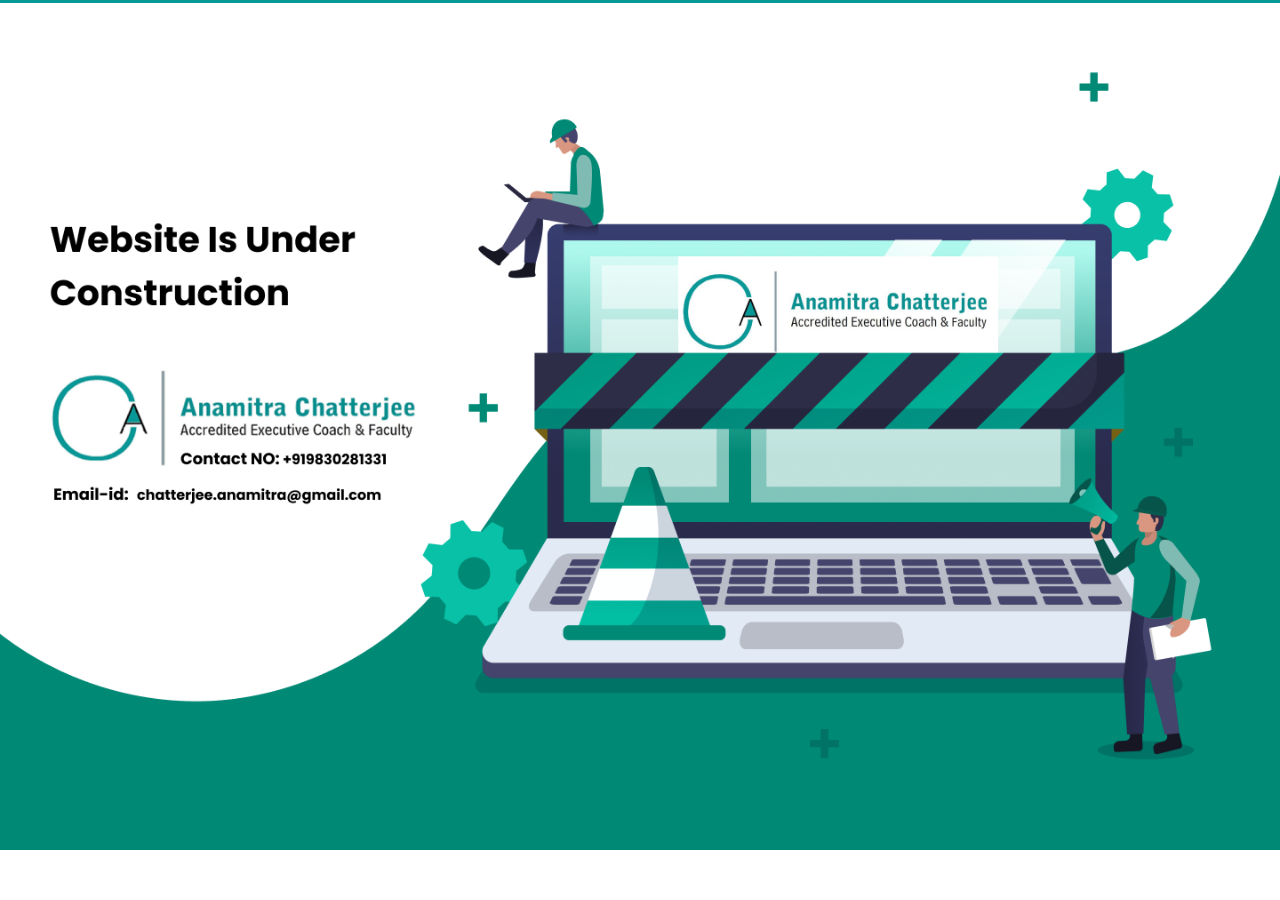
==== index.html @ a40bab2d "added changes" ====
<!DOCTYPE html>
<html>
<head>
<title>Anamitra Chatterjee</title>
<!-- CSS only -->
<link href="https://cdn.jsdelivr.net/npm/bootstrap@5.1.3/dist/css/bootstrap.min.css" rel="stylesheet" integrity="sha384-1BmE4kWBq78iYhFldvKuhfTAU6auU8tT94WrHftjDbrCEXSU1oBoqyl2QvZ6jIW3" crossorigin="anonymous">
</head>
<body class="d-flex h-100 text-center text-white bg-dark">
<style>
body {
    border-top: solid 3px #049997;
	padding: 0;
    margin: 0 auto;
    width: 100%;
}
 img {
    padding: 0;
    margin: 0;
    width: 100%;
 }
 h2 {
   color: #049997;
   text-align: center;
   margin: 20% auto;
   font-family: ui-sans-serif;
 }
</style>
<img src="./assets/images/work_in_progress.png" title="Welcome to Anamitra Chatterjee [DOT] com" alt="AC" />

<!-- JavaScript Bundle with Popper -->
<script src="https://cdn.jsdelivr.net/npm/bootstrap@5.1.3/dist/js/bootstrap.bundle.min.js" integrity="sha384-ka7Sk0Gln4gmtz2MlQnikT1wXgYsOg+OMhuP+IlRH9sENBO0LRn5q+8nbTov4+1p" crossorigin="anonymous"></script>
</body>
</html>
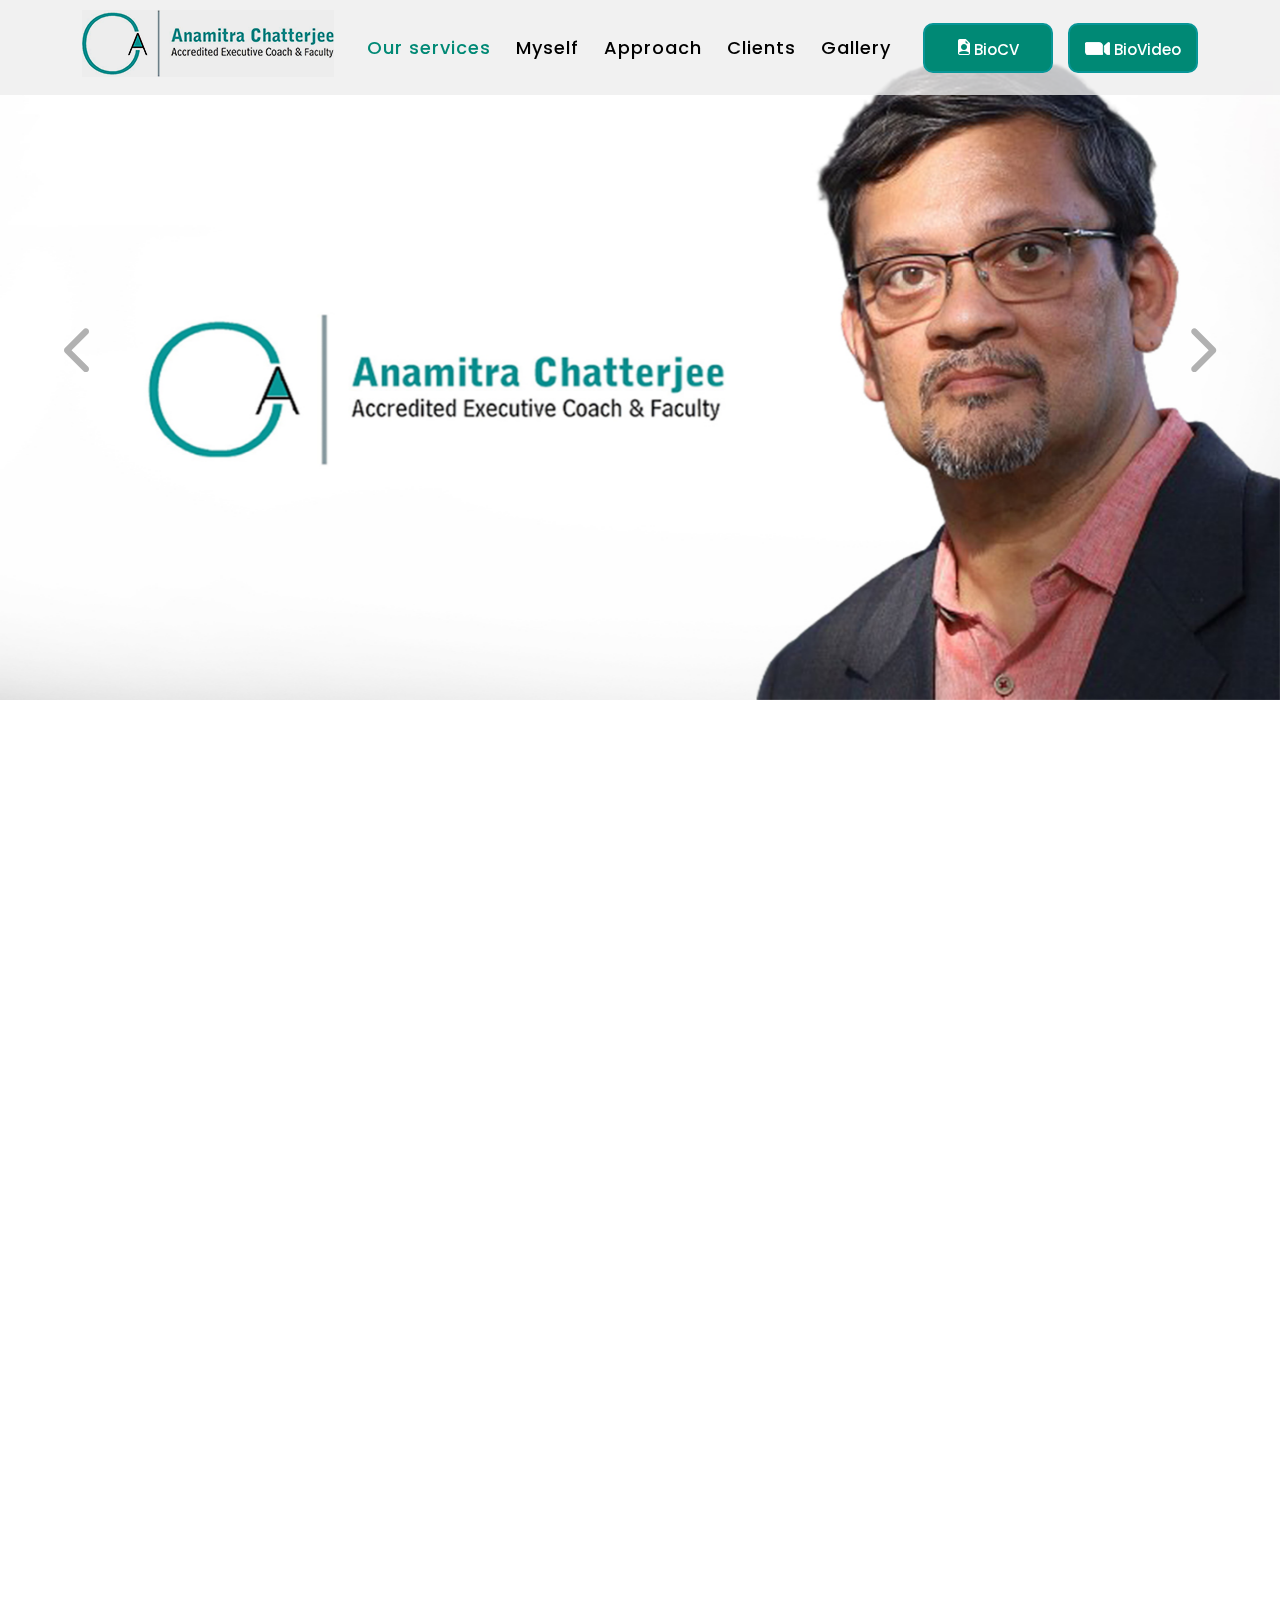
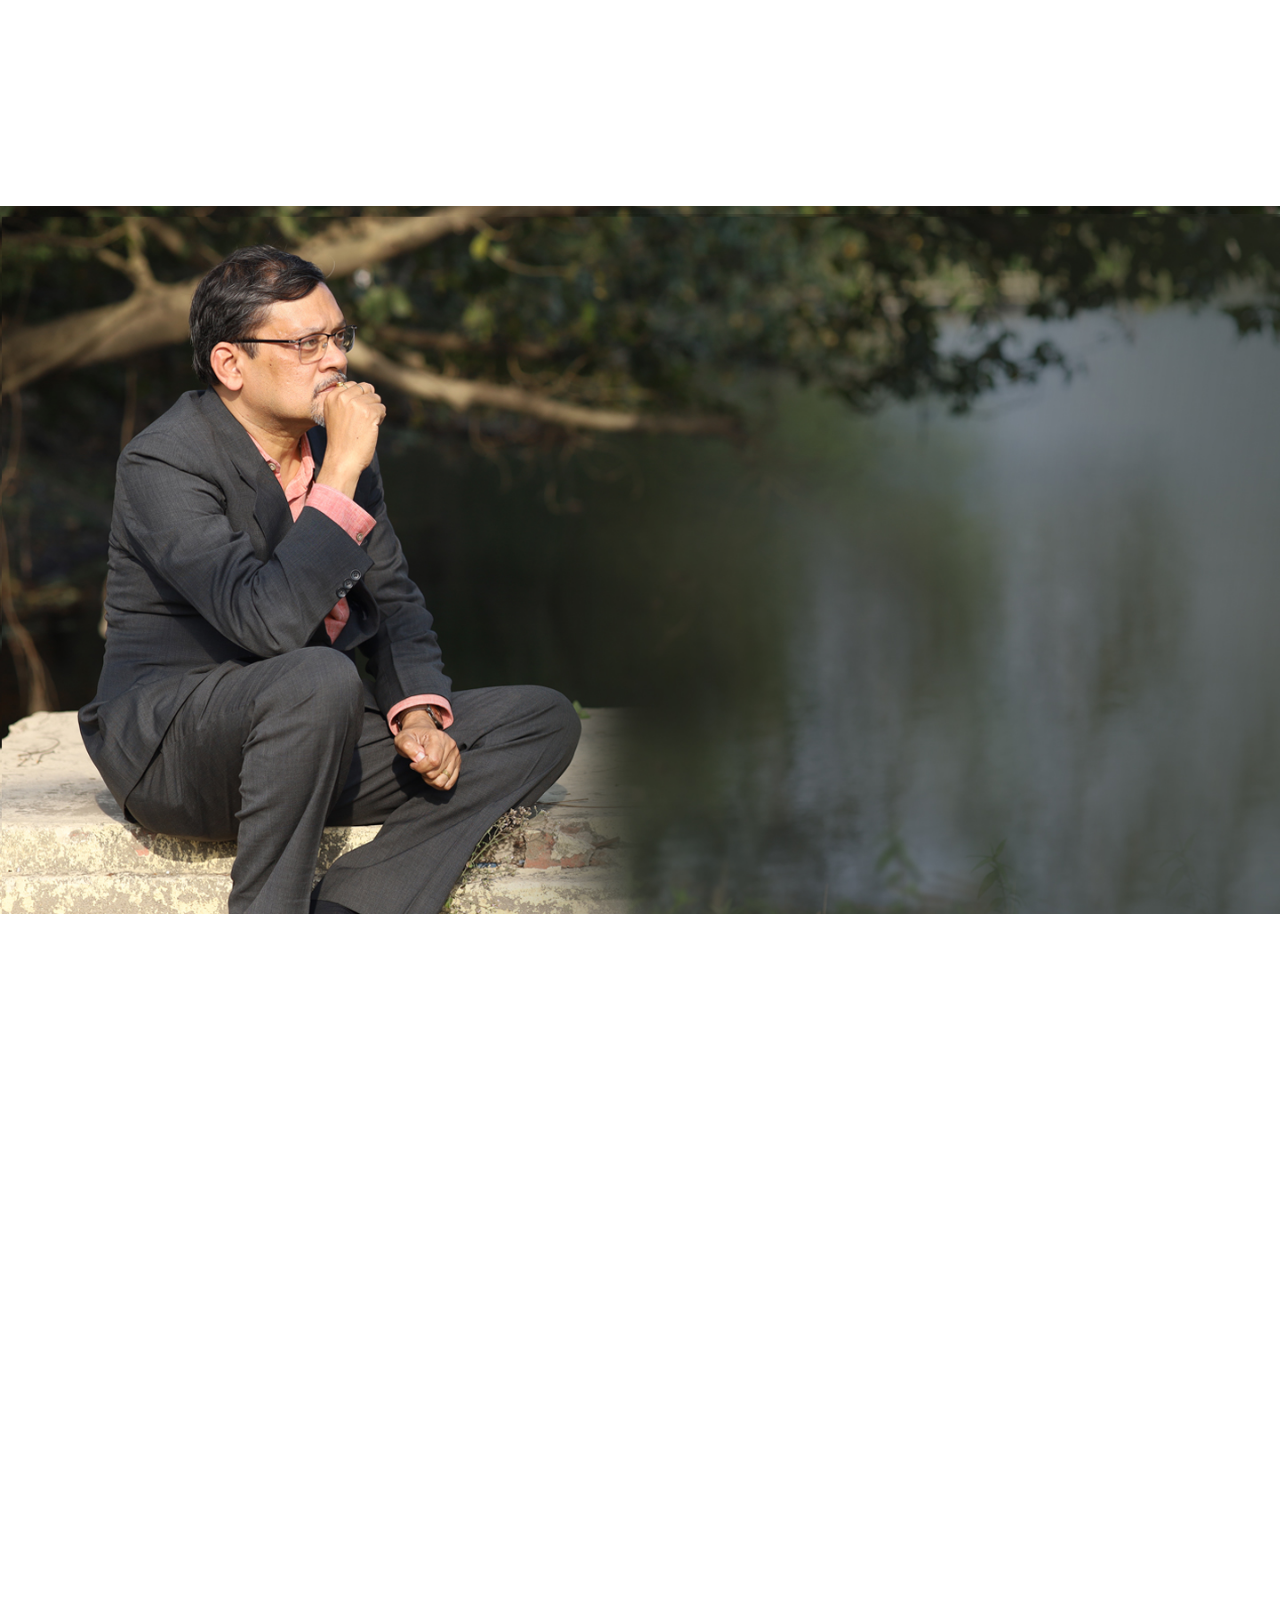
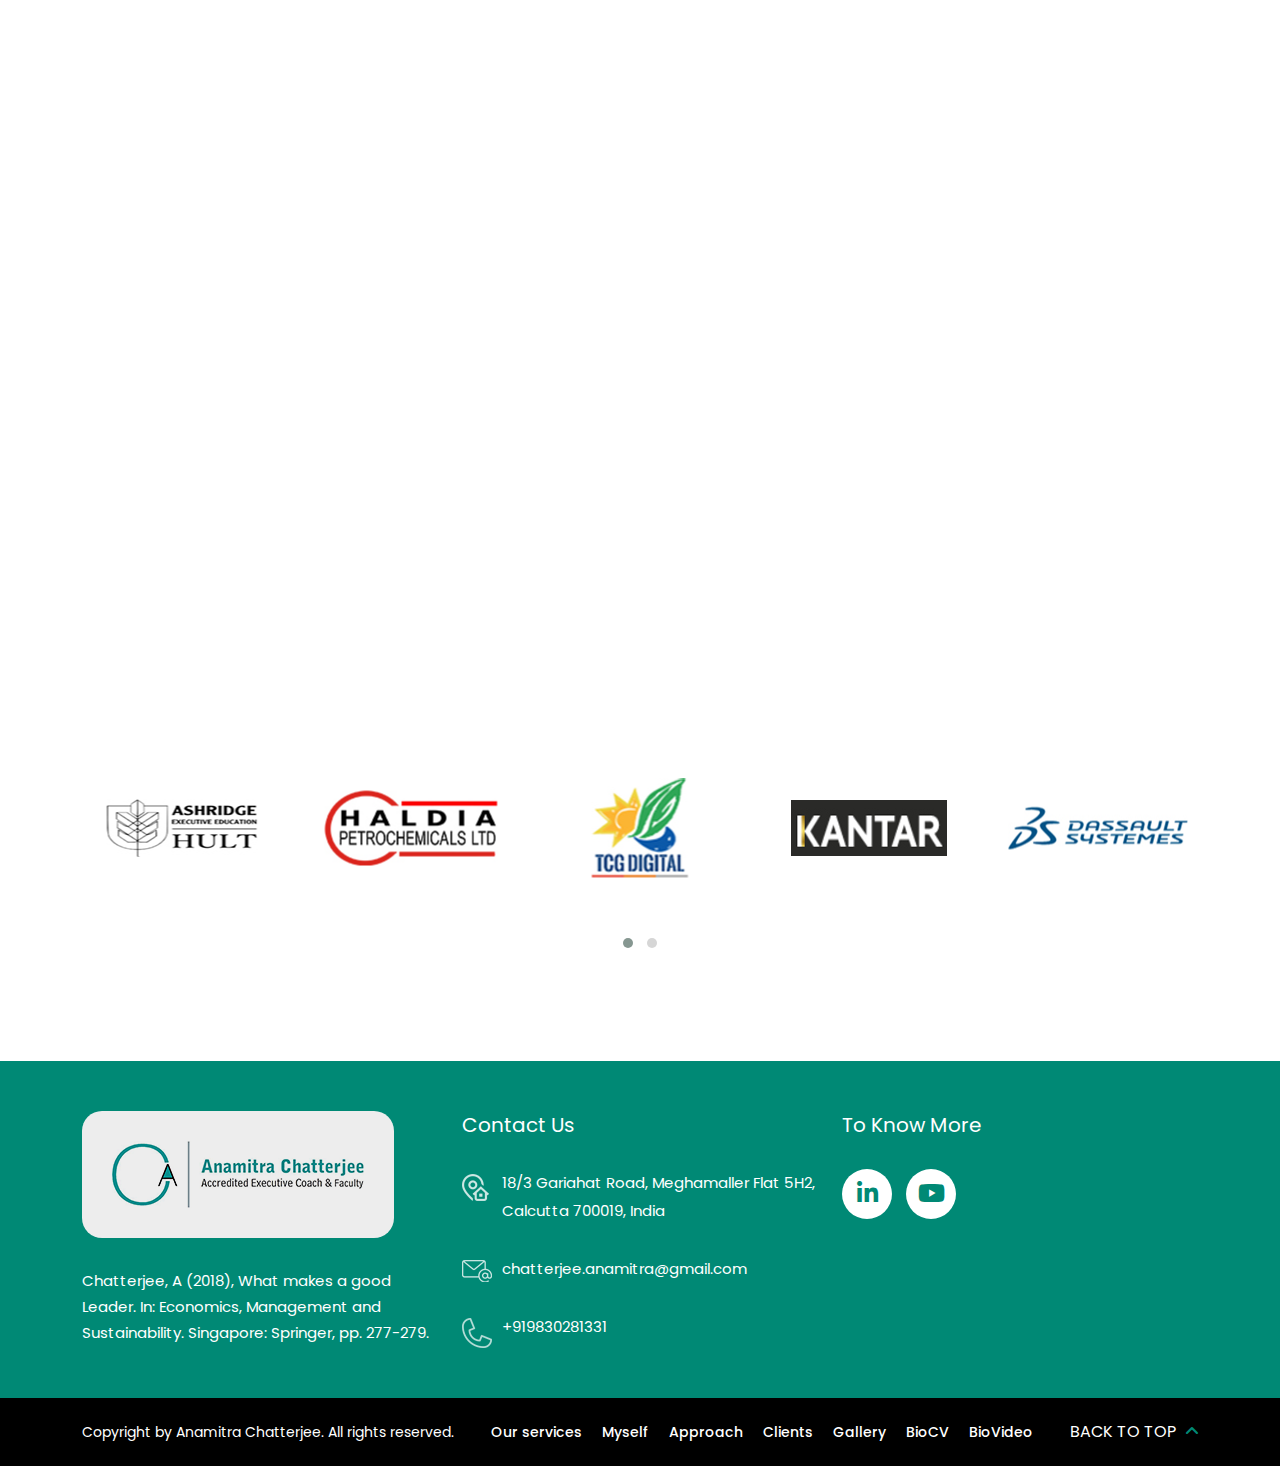
==== commit 4a69b68b: "added gargis file" ====
--- a/index.html
+++ b/index.html
@@ -1,33 +1,215 @@
-<!DOCTYPE html>
-<html>
-<head>
-<title>Anamitra Chatterjee</title>
-<!-- CSS only -->
-<link href="https://cdn.jsdelivr.net/npm/bootstrap@5.1.3/dist/css/bootstrap.min.css" rel="stylesheet" integrity="sha384-1BmE4kWBq78iYhFldvKuhfTAU6auU8tT94WrHftjDbrCEXSU1oBoqyl2QvZ6jIW3" crossorigin="anonymous">
-</head>
-<body class="d-flex h-100 text-center text-white bg-dark">
-<style>
-body {
-    border-top: solid 3px #049997;
-	padding: 0;
-    margin: 0 auto;
-    width: 100%;
-}
- img {
-    padding: 0;
-    margin: 0;
-    width: 100%;
- }
- h2 {
-   color: #049997;
-   text-align: center;
-   margin: 20% auto;
-   font-family: ui-sans-serif;
- }
-</style>
-<img src="./assets/images/work_in_progress.png" title="Welcome to Anamitra Chatterjee [DOT] com" alt="AC" />
-
-<!-- JavaScript Bundle with Popper -->
-<script src="https://cdn.jsdelivr.net/npm/bootstrap@5.1.3/dist/js/bootstrap.bundle.min.js" integrity="sha384-ka7Sk0Gln4gmtz2MlQnikT1wXgYsOg+OMhuP+IlRH9sENBO0LRn5q+8nbTov4+1p" crossorigin="anonymous"></script>
-</body>
+﻿<!DOCTYPE html>
+<html lang="en">
+    <head>
+        <meta charset="utf-8" />
+        <title>Anamitra Chatterjee - Welcome to our Website!</title>
+        <meta http-equiv="X-UA-Compatible" content="IE=edge" />
+        <meta name="viewport" content="width=device-width, initial-scale=1, shrink-to-fit=no" />
+        <link rel="shortcut icon" type="image/x-icon" href="assets/img/favicon.png" />
+        <link rel="stylesheet" type="text/css" href="assets/css/main.css" />
+    </head>
+    <body>        
+        <header class="header-wrapper">
+            <div class="container">
+                <div class="logo">
+                    <a href="index.html"><img src="assets/img/logo.png" alt="" /></a>
+                </div>
+                <nav class="navigation">
+                    <a href="javascript:void(0)" class="close-menu"><i class="far fa-times-circle"></i></a>
+                    <ul>
+                        <li class="current">
+                            <a href="#">Our services</a>
+                            <ul class="sub-menu">
+                                <li><a href="#">Executive Coaching</a></li>
+                                <li><a href="#">Executive Education</a></li>
+                                <li><a href="#">Consulting Skills</a></li>
+                                <li><a href="#">Leadership Development</a></li>
+                            </ul>
+                        </li>
+                        <li><a href="#">Myself</a></li>
+                        <li><a href="#">Approach</a></li>
+                        <li><a href="#">Clients</a></li>
+                        <li><a href="#">Gallery</a></li>
+                    </ul>
+                </nav>
+                <ol>
+                    <li><a href="#"><img src="assets/img/icon1.png" alt="" /> BioCV</a></li>
+                    <li><a href="#"><img src="assets/img/icon2.png" alt="" /> BioVideo</a></li>
+                </ol>
+                <a href="javascript:void(0)" class="open-menu"><i class="fas fa-bars"></i></a>
+            </div>
+        </header>
+        <div class="banner">
+            <div class="owl-carousel owl-theme">
+                <div class="item"><img src="assets/img/banner.jpg" alt="" /></div>
+                <div class="item"><img src="assets/img/banner.jpg" alt="" /></div>
+                <div class="item"><img src="assets/img/banner.jpg" alt="" /></div>
+            </div>
+        </div>
+        <main class="main-wrapper">
+            <section class="about-wrap">
+                <div class="container">
+                    <h2 class="data-aos" data-aos="fade-up">About Anamitra</h2>
+                    <p class="data-aos" data-aos="fade-up"<strong>Anamitra Chatterjee, Accredited Executive Coach (EMCC) has had diverse education and work experience of 25+ years in India & UK across Deutsche Bank and PwC, Hult Ashridge UK</strong></p>
+                    <p class="data-aos" data-aos="fade-up">Anamitra Chatterjee has had diverse education and work experience of 25+ years in India & UK across Deutsche Bank and PwC, Hult Ashridge UK and IIMs in India. He is an Accredited Executive Coach (EMCC). He has 11 years of Leadership Development & Executive Coaching practice. He has coached over 220 senior leaders and 2500 hours. As Faculty, he designs and delivers executive education programmes on consulting skills, leadership and team development. As Facilitator, he has delivered training to over 3000 managers.</p>
+                    <div class="row">
+                        <div class="col-md-7 data-aos" data-aos="fade-right">
+                            <ul>
+                                <li>Independent practice of 11 years, since 2012 in Leadership development & Executive coaching</li>
+                                <li>Hult Ashridge Executive Education UK, since 2015 Accredited Executive Coach (EMCC) & Adjunct Faculty</li>
+                                <li>Visiting Faculty (OB & HRM) IIM Kozhikode, since 2016 Visiting Faculty (Consulting Skills) IIM Kashipur, 2012-18</li>
+                                <li>Heidrick Consulting: Empaneled Associate, since 2020 Leadership Consultant, Executive Coach & Facilitator</li>
+                                <li>Eruditus Executive Education, India: 2011-12 Director-Executive Coaching ILPSE INSEAD Singapore </li>
+                                <li>PricewaterhouseCoopers (PwC) India: 2003-08 Head-Learning & Development (L&D) & and PwC Global L&E</li>
+                                <li>Deutsche Bank AG: 1996-2000 Banking Operations & Relationship Manager</li>
+                            </ul>
+                        </div>
+                        <div class="col-md-5 data-aos" data-aos="fade-left">
+                            <img src="assets/img/about-img.png" class="img-fluid" alt="" />
+                        </div>
+                    </div>
+                </div>
+            </section>
+            <section class="service-wrap">
+                <h2 class="data-aos" data-aos="fade-right">Performance = Potential - (Internal) Interference </h2>
+                <img src="assets/img/service-img.jpg" class="img-fluid" alt="" />
+                <div class="service-option">
+                    <div class="container">
+                        <div class="row">
+                            <div class="col-lg-3 col-md-6 data-aos" data-aos="fade-up">
+                                <a href="#" class="service-box">
+                                    <img src="assets/img/icon3.png" alt="" />
+                                    <h3>Executive <strong>Coaching</strong></h3>
+                                </a>
+                            </div>
+                            <div class="col-lg-3 col-md-6 data-aos" data-aos="fade-up">
+                                <a href="#" class="service-box">
+                                    <img src="assets/img/icon4.png" alt="" />
+                                    <h3>Executive <strong>Education</strong></h3>
+                                </a>
+                            </div>
+                            <div class="col-lg-3 col-md-6 data-aos" data-aos="fade-up">
+                                <a href="#" class="service-box">
+                                    <img src="assets/img/icon5.png" alt="" />
+                                    <h3>Consulting <strong>Skills</strong></h3>
+                                </a>
+                            </div>
+                            <div class="col-lg-3 col-md-6 data-aos" data-aos="fade-up">
+                                <a href="#" class="service-box">
+                                    <img src="assets/img/icon6.png" alt="" />
+                                    <h3>Leadership <strong>Development</strong></h3>
+                                </a>
+                            </div>
+                        </div>
+                    </div>
+                </div>
+            </section>
+            <section class="approach-wrap">
+                <div class="container">
+                    <div class="row align-items-center">
+                        <div class="col-md-7 data-aos" data-aos="fade-right">
+                            <h2>Approach</h2>
+                            <p>My leadership development and executive coaching practice is informed by my own belief in</p>
+                            <h3>Performance = Potential - (Internal) Interference.</h3>
+                            <p>“I use my training, accreditation and experience to connect with leaders on the warmth-competency bridge.'' - <strong>Anamitra Chatterjee</strong></p>
+                            <p>An individual one-to-one executive coaching (EC) assignment for Directors and CXOs (of similar seniority, education and work experience) is tailored for the development needs of the individual. A typical EC assignment is covered in 8-9 EC sessions, of 60-90 minutes each including an impactful mindful hour! EC entails 10-12 hours of individual executive coaching conversations, with psychometrics, reflection journals and development assignments dovetailed between the EC sessions over a 4-5 month period.</p>
+                            <p>Executive Coaching delivers Value. ''Value is valued by those who value value.'' - <strong>Rabindranath Tagore</strong></p>
+                        </div>
+                        <div class="col-md-5 data-aos" data-aos="fade-left">
+                            <img src="assets/img/approach-img.png" class="img-fluid" alt="" />
+                        </div>
+                    </div>
+                </div>
+            </section>
+            <div class="img-wrap data-aos" data-aos="fade-up">
+                <img src="assets/img/img.jpg" class="img-fluid" alt="" />
+            </div>
+            <section class="myself-wrap">
+                <div class="container">
+                    <div class="row">
+                        <div class="col-md-7 data-aos" data-aos="fade-right">
+                            <p><strong>Anamitra Chatterjee,</strong> holds two post-graduate qualifications: PGDM (MBA) from Indian Institute of Management (IIM) Calcutta & PGD from London School of Economics & Political Science (LSE) and a Master's degree, MSc Masters in Executive Coaching (AMEC) from Hult Ashridge UK. He studied on a British Chevening scholarship at LSE, UK. He got a Distinction in BSc - Economics (Hons) from Presidency College. He is a certified practitioner of psychometrics assessments: Hogan & LVI360, Belbin, FIRO-B & MBTI.</p>
+                        </div>
+                        <div class="col-md-5 data-aos" data-aos="fade-left">
+                            <h2>About Myself</h2>
+                            <p><strong>Anamitra Chatterjee</strong> lives in Calcutta, India with his family and has a keen interest in travelling to mountains.</p>
+                            <a href="#">More</a>
+                        </div>
+                    </div>
+                    <div class="video-box data-aos" data-aos="fade-up">
+                        <h2>Video</h2>
+                        <iframe width="560" height="315" src="https://www.youtube.com/embed/Fkvj73lXI9A" title="YouTube video player" frameborder="0" allow="accelerometer; autoplay; clipboard-write; encrypted-media; gyroscope; picture-in-picture" allowfullscreen></iframe>
+                        <a href="#">More</a>
+                    </div>
+                </div>
+            </section>
+            <section class="client-wrap" style="background-image: url(assets/img/client-bg.jpg);">
+                <div class="container">
+                    <h2 class="data-aos" data-aos="fade-up">Our Clients</h2>
+                    <div class="owl-carousel owl-theme">
+                        <div class="item"><img src="assets/img/client1.jpg" alt="" /></div>
+                        <div class="item"><img src="assets/img/client2.jpg" alt="" /></div>
+                        <div class="item"><img src="assets/img/client3.jpg" alt="" /></div>
+                        <div class="item"><img src="assets/img/client4.jpg" alt="" /></div>
+                        <div class="item"><img src="assets/img/client5.jpg" alt="" /></div>
+                        <div class="item"><img src="assets/img/client1.jpg" alt="" /></div>
+                        <div class="item"><img src="assets/img/client2.jpg" alt="" /></div>
+                        <div class="item"><img src="assets/img/client3.jpg" alt="" /></div>
+                        <div class="item"><img src="assets/img/client4.jpg" alt="" /></div>
+                        <div class="item"><img src="assets/img/client5.jpg" alt="" /></div>
+                    </div>
+                </div>
+            </section>
+        </main>
+        <footer class="footer-wrapper">
+            <div class="sitemap">
+                <div class="container">
+                    <div class="row">
+                        <div class="col-md-4">
+                            <div class="logo">
+                                <a href="index.html"><img src="assets/img/logo.png" alt="" /></a>
+                            </div>
+                            <p>Chatterjee, A (2018), What makes a good Leader. In: Economics, Management and Sustainability. Singapore: Springer, pp. 277-279.</p>
+                        </div>
+                        <div class="col-md-4">
+                            <h6>Contact Us</h6>
+                            <ul>
+                                <li><img src="assets/img/icon7.png" alt="" /> <a href="#">18/3 Gariahat Road, Meghamaller Flat 5H2, Calcutta 700019, India</a></li>
+                                <li><img src="assets/img/icon8.png" alt="" /> <a href="mailto:chatterjee.anamitra@gmail.com">chatterjee.anamitra@gmail.com</a></li>
+                                <li><img src="assets/img/icon9.png" alt="" /> <a href="tel:+919830281331">+919830281331</a></li>
+                            </ul>
+                        </div>
+                        <div class="col-md-4">
+                            <h6>To Know More</h6>
+                            <ol>
+                                <li><a href="https://www.linkedin.com/" target="_blank"><i class="fa-brands fa-linkedin-in"></i></a></li>
+                                <li><a href="https://www.youtube.com/" target="_blank"><i class="fa-brands fa-youtube"></i></a></li>
+                            </ol>
+                        </div>
+                    </div>
+                </div>
+            </div>
+            <div class="copyright">
+                <div class="container">
+                    <p>Copyright by Anamitra Chatterjee. All rights reserved.</p>
+                    <ul>
+                        <li><a href="#">Our services</a></li>
+                        <li><a href="#">Myself</a></li>
+                        <li><a href="#">Approach</a></li>
+                        <li><a href="#">Clients</a></li>
+                        <li><a href="#">Gallery</a></li>
+                        <li><a href="#">BioCV</a></li>
+                        <li><a href="#">BioVideo</a></li>
+                    </ul>
+                    <a href="javascript:void(0)" class="scroll-top">Back to Top <i class="fa-solid fa-angle-up"></i></a>
+                </div>
+            </div>
+        </footer>
+        <script src="https://ajax.googleapis.com/ajax/libs/jquery/3.6.0/jquery.min.js"></script>
+        <script src="assets/js/bootstrap.min.js"></script>
+        <script src="assets/js/aos.js"></script>
+        <script src="assets/js/owl.carousel.min.js"></script>
+        <script src="assets/js/jquery.fancybox.min.js"></script>
+        <script src="assets/js/main.js"></script>
+    </body>
 </html>
--- a/assets/css/main.css
+++ b/assets/css/main.css
@@ -0,0 +1,523 @@
+@import url('https://fonts.googleapis.com/css2?family=Hind:wght@300;400;500;600;700&family=Poppins:wght@100;200;300;400;500;600;700;800;900&display=swap');
+@import url('bootstrap.min.css');
+@import url('all.min.css');
+@import url('aos.css');
+@import url('owl.carousel.min.css');
+@import url('owl.theme.default.min.css');
+@import url('jquery.fancybox.min.css');
+/*
+font-family: 'Hind', sans-serif;
+font-family: 'Poppins', sans-serif;
+*/
+/* http://meyerweb.com/eric/tools/css/reset/ 
+   v2.0 | 20110126
+   License: none (public domain)
+*/
+html, body, div, span, applet, object, iframe, h1, h2, h3, h4, h5, h6, p, blockquote, pre, a, abbr, acronym, address, big, cite, code, del, dfn, em, img, ins, kbd, q, s, samp, small, strike, strong, sub, sup, tt, var, b, u, i, center, dl, dt, dd, ol, ul, li, fieldset, form, label, legend, table, caption, tbody, tfoot, thead, tr, th, td, article, aside, canvas, details, embed, figure, figcaption, footer, header, hgroup, menu, nav, output, ruby, section, summary, time, mark, audio, video {
+	margin: 0;
+	padding: 0;
+	border: 0;
+	font-size: 100%;
+	font: inherit;
+	vertical-align: baseline;
+}
+/* HTML5 display-role reset for older browsers */
+article, aside, details, figcaption, figure, footer, header, hgroup, menu, nav, section {
+	display: block;
+}
+body {
+	line-height: 1;
+}
+ol, ul {
+	list-style: none;
+}
+blockquote, q {
+	quotes: none;
+}
+blockquote:before, blockquote:after, q:before, q:after {
+	content: '';
+	content: none;
+}
+table {
+	border-collapse: collapse;
+	border-spacing: 0;
+}
+/*****Reset CSS*****/
+body {
+	font-family: 'Poppins', sans-serif;
+	color:#505e66;
+	font-size: 18px;
+	line-height: 28px;
+	font-weight:400;
+}
+a, a:hover, a:focus {
+	color: inherit;
+    outline: none;
+    text-decoration: none;
+    -webkit-transition: all .3s ease-out;
+    transition: all .3s ease-out;	
+}
+.header-wrapper {
+    position: fixed;
+    left: 0;
+    top: 0;
+    width: 100%;
+    z-index: 5;
+	padding: 10px 0;
+    background: rgba(237 237 237 / 80%);
+}
+.header-wrapper.fixed{
+    box-shadow: 0 1px 8px rgba(0 0 0 / 20%);
+    position: fixed;
+	-webkit-animation-duration:.5s;
+	animation-duration:.5s;
+	-webkit-animation-name:sticky-animation;
+	animation-name:sticky-animation;
+	-webkit-animation-timing-function:ease-out;
+	animation-timing-function:ease-out;
+	-webkit-animation-fill-mode:both;
+	animation-fill-mode:both;
+}
+@-webkit-keyframes sticky-animation {
+0%{opacity:0;-webkit-transform:translateY(-100%)}
+100%{opacity:1;-webkit-transform:translateY(0)}
+}
+@keyframes sticky-animation {
+0%{opacity:0;transform:translateY(-100%)}
+100%{opacity:1;transform:translateY(0)}
+}
+.header-wrapper .container {
+	display: flex;
+    justify-content: space-between;
+    align-items: center;
+}
+a.close-menu {
+	display: none;
+	position: absolute;
+    right: 20px;
+    top: 20px;
+    color: #fff;
+    font-size: 30px;
+}
+a.open-menu {
+    display: none;
+    color: #008975;
+    margin-left: 10px;
+    font-size: 20px;
+}
+.navigation > ul > li {
+	display:inline-block;
+	position: relative;
+	padding: 15px 10px;
+}
+.navigation > ul > li > a {
+    color: #000;
+    display: block;
+	font-weight: 500;
+	letter-spacing: 1px;
+}
+.navigation > ul > li.current a,
+.navigation > ul > li:hover a {
+    color: #008975;
+}
+.header-wrapper ol li {
+	display: inline-block;
+	margin-left: 10px;
+}
+.header-wrapper ol li:first-child {
+	margin-left: 0;
+}
+.header-wrapper ol li a {
+    color: #fff;
+    font-size: 15px;
+    font-weight: 500;
+    background: #008975;
+    border: 2px solid #089697;
+    display: block;
+    width: 130px;
+    height: 50px;
+    text-align: center;
+    line-height: 50px;
+	vertical-align: middle;
+    border-radius: 10px;
+}
+.header-wrapper ol li a:hover {
+    background: #089697;
+	border-color: #008975;
+}
+.navigation > ul > li > .sub-menu {
+	display: none;
+	border-top: 5px solid #d5dede;
+    position: absolute;
+    left: 0;
+    top: 100%;
+	width: 250px;
+}
+.navigation > ul > li > .sub-menu li {
+	margin-bottom: 2px;
+}
+.navigation > ul > li > .sub-menu li:last-child {
+	margin-bottom: 0;
+}
+.navigation > ul > li > .sub-menu li a {
+	display: block;
+    background-color: rgba(237 237 237 / 80%);
+	padding: 15px 0 15px 40px;
+	font-size: 14px;
+	color: #000;
+	position: relative;
+}
+.navigation > ul > li > .sub-menu li a:before {
+	content: "\f178";
+	font-family: "Font Awesome 6 Free";
+    font-weight: 900;
+    position: absolute;
+    left: 15px;
+    top: 50%;
+	color: #008975;
+    transform: translateY(-50%);
+    pointer-events: none;
+}
+.navigation > ul > li > .sub-menu li:hover a {
+    background-color: #008975;
+	color: #fff;
+}
+.navigation > ul > li > .sub-menu li:hover a:before {
+	color: #fff;
+}
+.navigation > ul > li:hover > .sub-menu {
+	display: block;
+}
+.banner {
+	overflow: hidden;
+	position: relative;
+}
+.banner .owl-theme .owl-nav {
+    margin-top: 0;
+}
+.banner .owl-theme .owl-nav [class*=owl-] {
+    color: #b1b1b1;
+    font-size: 50px;
+    margin: 0;
+    background: none;
+    border-radius: 0;
+    position: absolute;
+    left: 5%;
+    top: 50%;
+    transform: translateY(-50%);
+}
+.banner .owl-theme .owl-nav .owl-next {
+	left: auto;
+    right: 5%;
+}
+.banner .owl-theme .owl-nav [class*=owl-]:hover {
+	color: #008975;
+}
+.main-wrapper {
+	overflow: hidden;
+}
+.about-wrap {
+	padding: 80px 0;
+	text-align: center;
+}
+.about-wrap h2 {
+	font-family: 'Hind', sans-serif;
+	font-weight: 600;
+	font-size: 36px;
+	color: #000;
+	margin-bottom: 30px;
+}
+.about-wrap p {
+	margin-bottom: 30px;
+}
+.about-wrap p strong {
+	font-weight: 600;
+	font-size: 20px;
+}
+.about-wrap ul {
+	text-align: left;
+	margin-top: 30px;
+}
+.about-wrap ul li {
+	position: relative;
+	padding: 0 0 30px 30px;
+}
+.about-wrap ul li:before {
+	content: "";
+    position: absolute;
+    left: 0;
+    top: 14px;
+    background: #505e66;
+    transform: translateY(-50%);
+    pointer-events: none;
+    width: 10px;
+    height: 10px;
+    border-radius: 50px;
+}
+.about-wrap img {
+	margin-top: 30px;
+}
+.service-wrap {
+	position: relative;
+	padding-bottom: 80px;
+}
+.service-wrap h2 {
+    font-family: 'Hind', sans-serif;
+    font-weight: 800;
+    font-size: 33px;
+    color: #fff;
+    position: absolute;
+    right: 10%;
+    top: 30%;
+}
+.service-option {
+    position: absolute;
+    left: 0;
+    bottom: 0;
+    width: 100%;
+}
+.service-box {
+	display: block;
+	background: #f5f6f6;
+	padding: 80px 0 70px 25px;
+	border-radius: 30px;
+    box-shadow: 0px 6px 10px rgb(0 0 0 / 10%);
+}
+.service-box img {
+	display: block;
+	margin-bottom: 10px;
+}
+.service-box h3 {
+	color: #007c77;
+	font-size: 30px;
+	line-height: 36px;
+}
+.service-box h3 strong {
+	display: block;
+	font-weight: 700;
+}
+.service-box:hover {
+	background: #007c77;
+}
+.service-box:hover h3 {
+	color: #fff;
+}
+.service-box:hover img {
+	filter: brightness(100);
+}
+.approach-wrap {
+	padding: 80px 0 50px 0;
+}
+.approach-wrap h2 {
+	font-family: 'Hind', sans-serif;
+	font-weight: 600;
+	font-size: 36px;
+	color: #000;
+	margin-bottom: 30px;
+}
+.approach-wrap h3 {
+	font-family: 'Hind', sans-serif;
+	font-weight: 700;
+	font-size: 26px;
+	color: #5d5e5e;
+	margin-bottom: 30px;
+}
+.approach-wrap p {
+	line-height: 30px;
+	margin-bottom: 30px;
+}
+.approach-wrap p strong {
+	font-weight: 500;
+}
+.myself-wrap {
+	padding: 80px 0;
+}
+.myself-wrap p {
+	font-size: 17px;
+	line-height: 36px;
+	margin-bottom: 30px;
+}
+.myself-wrap p strong {
+	font-weight: 500;
+}
+.myself-wrap h2 {
+	font-family: 'Hind', sans-serif;
+	font-weight: 600;
+	font-size: 36px;
+	color: #000;
+	margin-bottom: 30px;
+	text-align: right;
+}
+.myself-wrap h2 + p {
+	font-size: 20px;
+	text-align: right;
+}
+.myself-wrap a {
+    color: #fff;
+    font-size: 15px;
+    font-weight: 500;
+    background: #008975;
+    border: 2px solid #089697;
+    display: inline-block;
+	float: right;
+	text-align: center;
+	padding: 10px 30px;
+	vertical-align: middle;
+    border-radius: 10px;
+	margin-bottom: 30px;
+}
+.myself-wrap a:hover {
+    background: #089697;
+	border-color: #008975;
+}
+.video-box {
+	text-align: center;
+}
+.myself-wrap .video-box h2 {
+	text-align: center;
+	margin-top: 30px;
+}
+.myself-wrap .video-box a {
+	float: none;
+	margin: 30px auto 0 auto;
+	display: block;
+	width: 100px;
+}
+.video-box iframe {
+	width: 1060px;
+	height: 600px;
+}
+.client-wrap {
+	padding: 100px 0;
+	text-align: center;
+	background-attachment: fixed;
+	background-position: center center;
+	background-repeat: no-repeat;
+	background-size: cover;
+}
+.client-wrap h2 {
+	font-family: 'Hind', sans-serif;
+	font-weight: 600;
+	font-size: 36px;
+	color: #fff;
+	margin-bottom: 60px;
+}
+.client-wrap .item {
+    background: #fff;
+    height: 130px;
+    position: relative;
+    overflow: hidden;
+    border-radius: 20px;
+}
+.client-wrap .item img {
+    position: absolute;
+    left: 50%;
+    top: 50%;
+    transform: translate(-50%,-50%);
+    width: auto;
+}
+.client-wrap .owl-theme .owl-nav.disabled+.owl-dots {
+    margin-top: 40px;
+}
+.footer-wrapper {
+	overflow: hidden;
+	color: #fff;
+}
+.sitemap {
+	background: #008975;
+	font-size: 15px;
+	padding: 50px 0 20px 0;
+}
+.sitemap .logo {
+    background: #ededed;
+    padding: 30px;
+    display: inline-block;
+    border-radius: 20px;
+	margin-bottom: 30px;
+}
+.sitemap .logo a {
+    display: flex;
+}
+.sitemap p {
+	margin-bottom: 30px;
+	line-height: 26px;
+}
+.sitemap h6 {
+	font-size: 20px;
+	margin-bottom: 30px;
+}
+.sitemap ul li {
+	overflow: hidden;
+	margin-bottom: 30px;
+}
+.sitemap ul li img {
+    float: left;
+    margin-top: 5px;
+}
+.sitemap ul li a {
+    display: block;
+    margin-left: 40px;
+}
+.sitemap ul li a:hover {
+	text-decoration: underline;
+}
+.sitemap ol {
+	margin-bottom: 30px;
+}
+.sitemap ol li {
+	display: inline-block;
+	margin-right: 10px;
+}
+.sitemap ol li:last-child {
+	margin-right: 0;
+}
+.sitemap ol li a {
+    display: block;
+    background: #fff;
+    width: 50px;
+    height: 50px;
+    color: #008975;
+    border-radius: 50%;
+    text-align: center;
+    line-height: 50px;
+    font-size: 24px;
+}
+.sitemap ol li a:hover {
+    background: #008975;
+    color: #fff;
+}
+.copyright {
+	background: #000;
+	padding: 20px 0;
+	font-size: 14px;
+}
+.copyright .container {
+    display: flex;
+    justify-content: space-between;
+    align-items: center;
+}
+.copyright ul {
+	display: flex;
+	font-weight: 500;
+}
+.copyright ul li {
+	margin: 0 10px;
+}
+.scroll-top {
+	text-transform: uppercase;
+	font-size: 16px;
+}
+.scroll-top i {
+	color: #008975;
+	margin-left: 5px;
+}
+
+@media only screen and (max-width: 1199px) {
+	.header-wrapper.fixed {
+		-webkit-animation-fill-mode: none;
+		animation-fill-mode: none;
+	}
+	a.open-menu, a.close-menu {
+		display: inline-block;
+	}
+}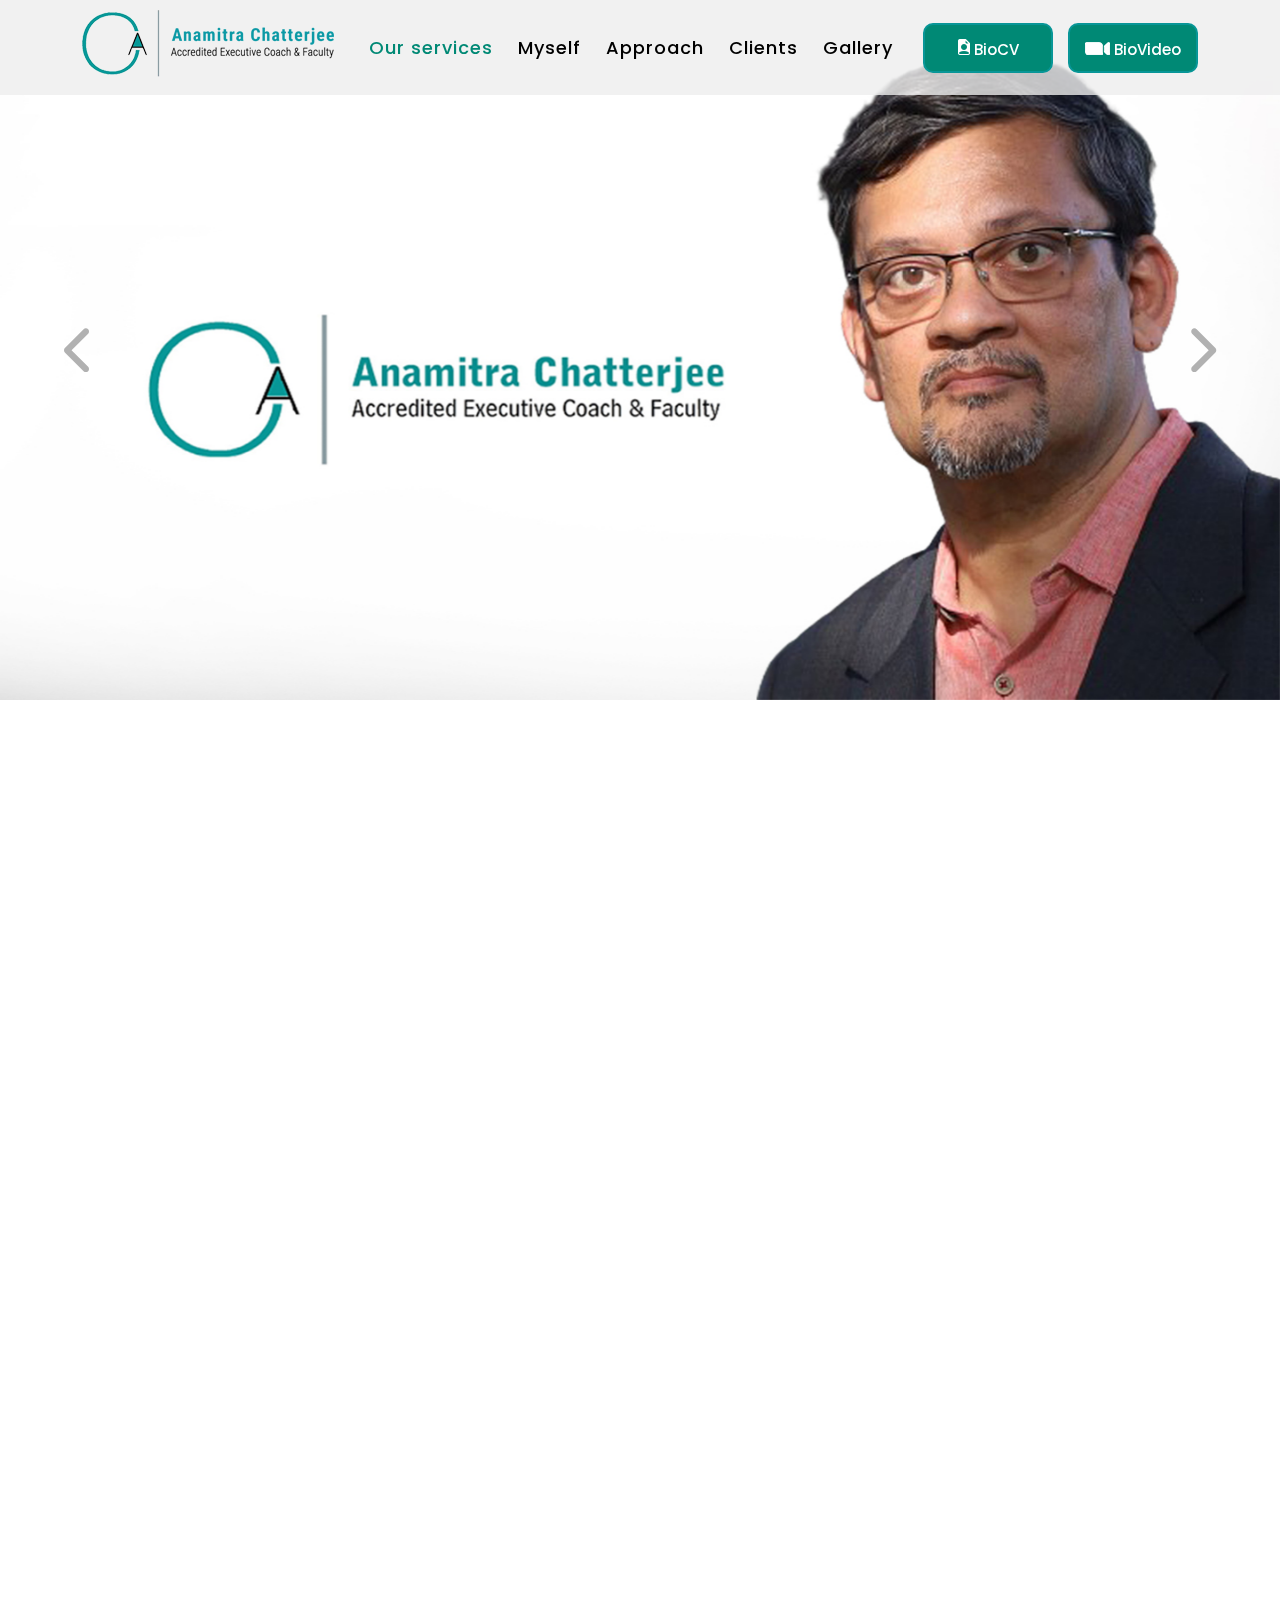
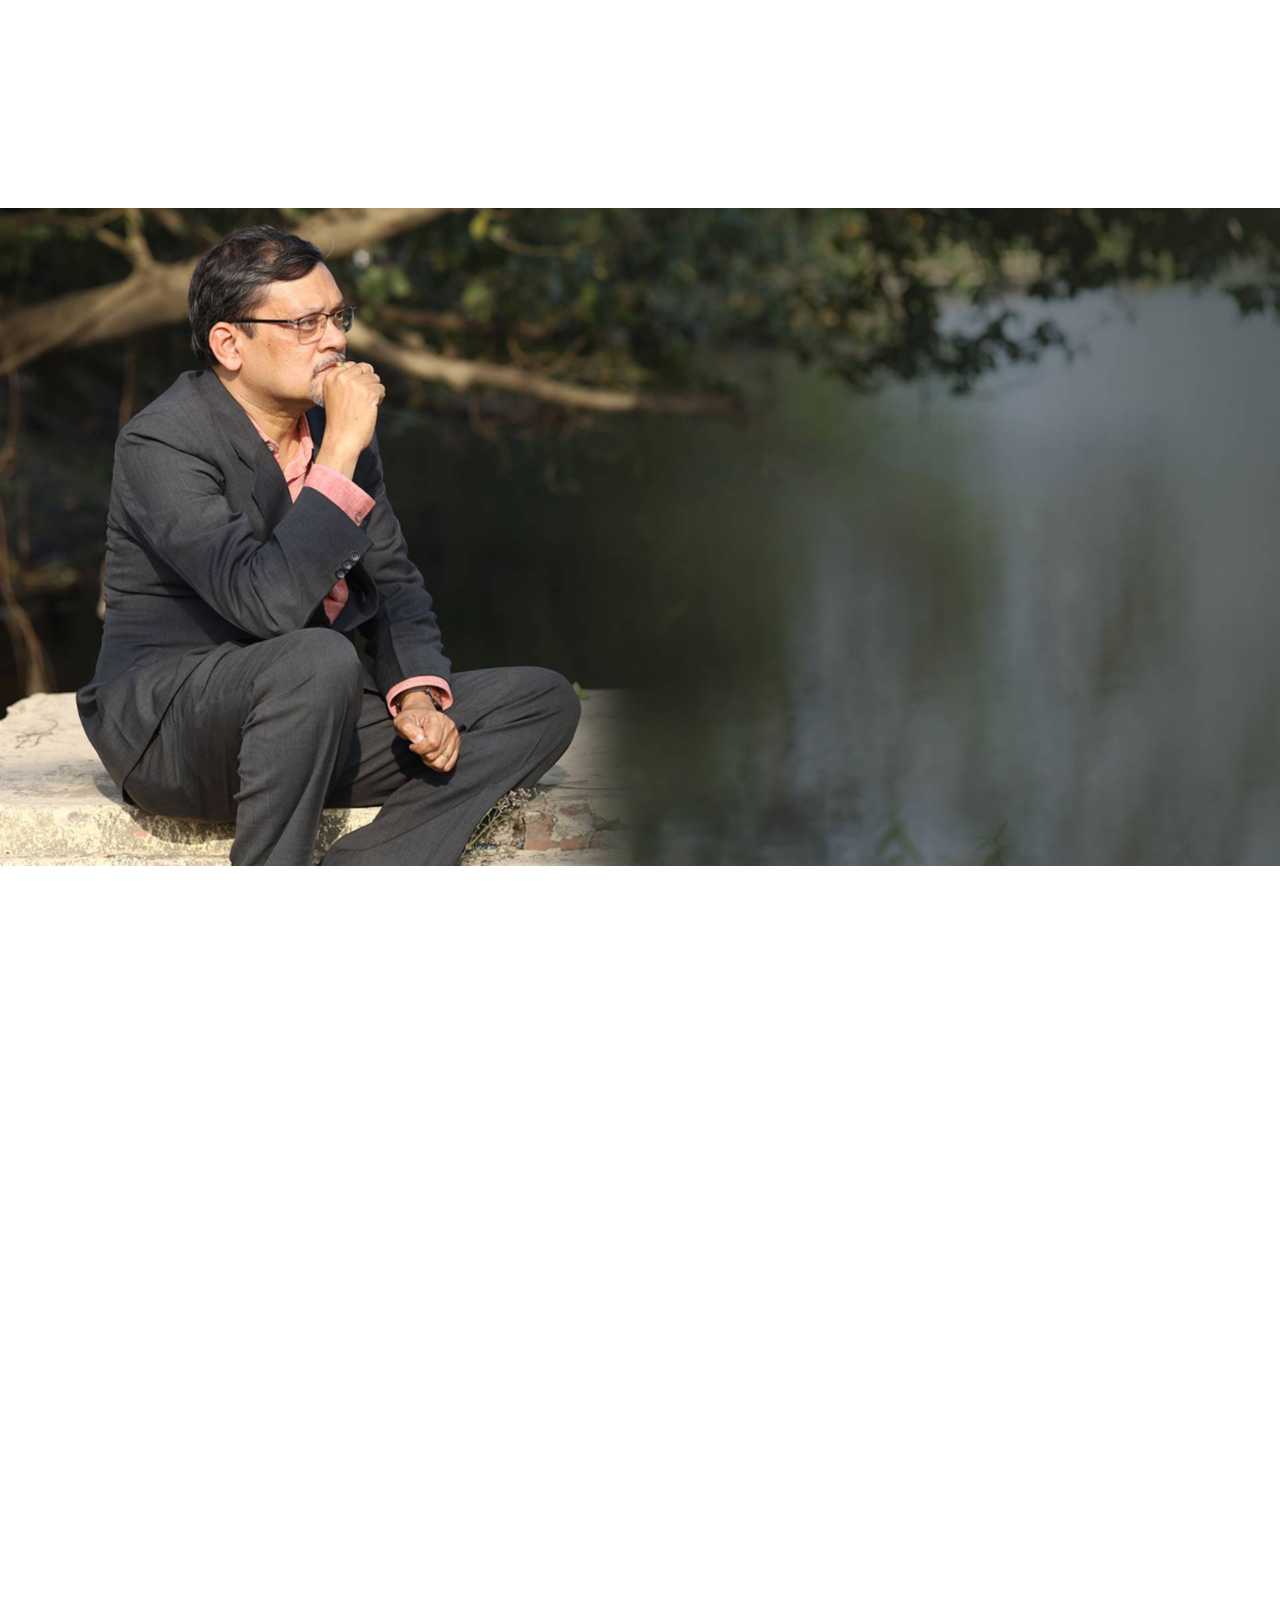
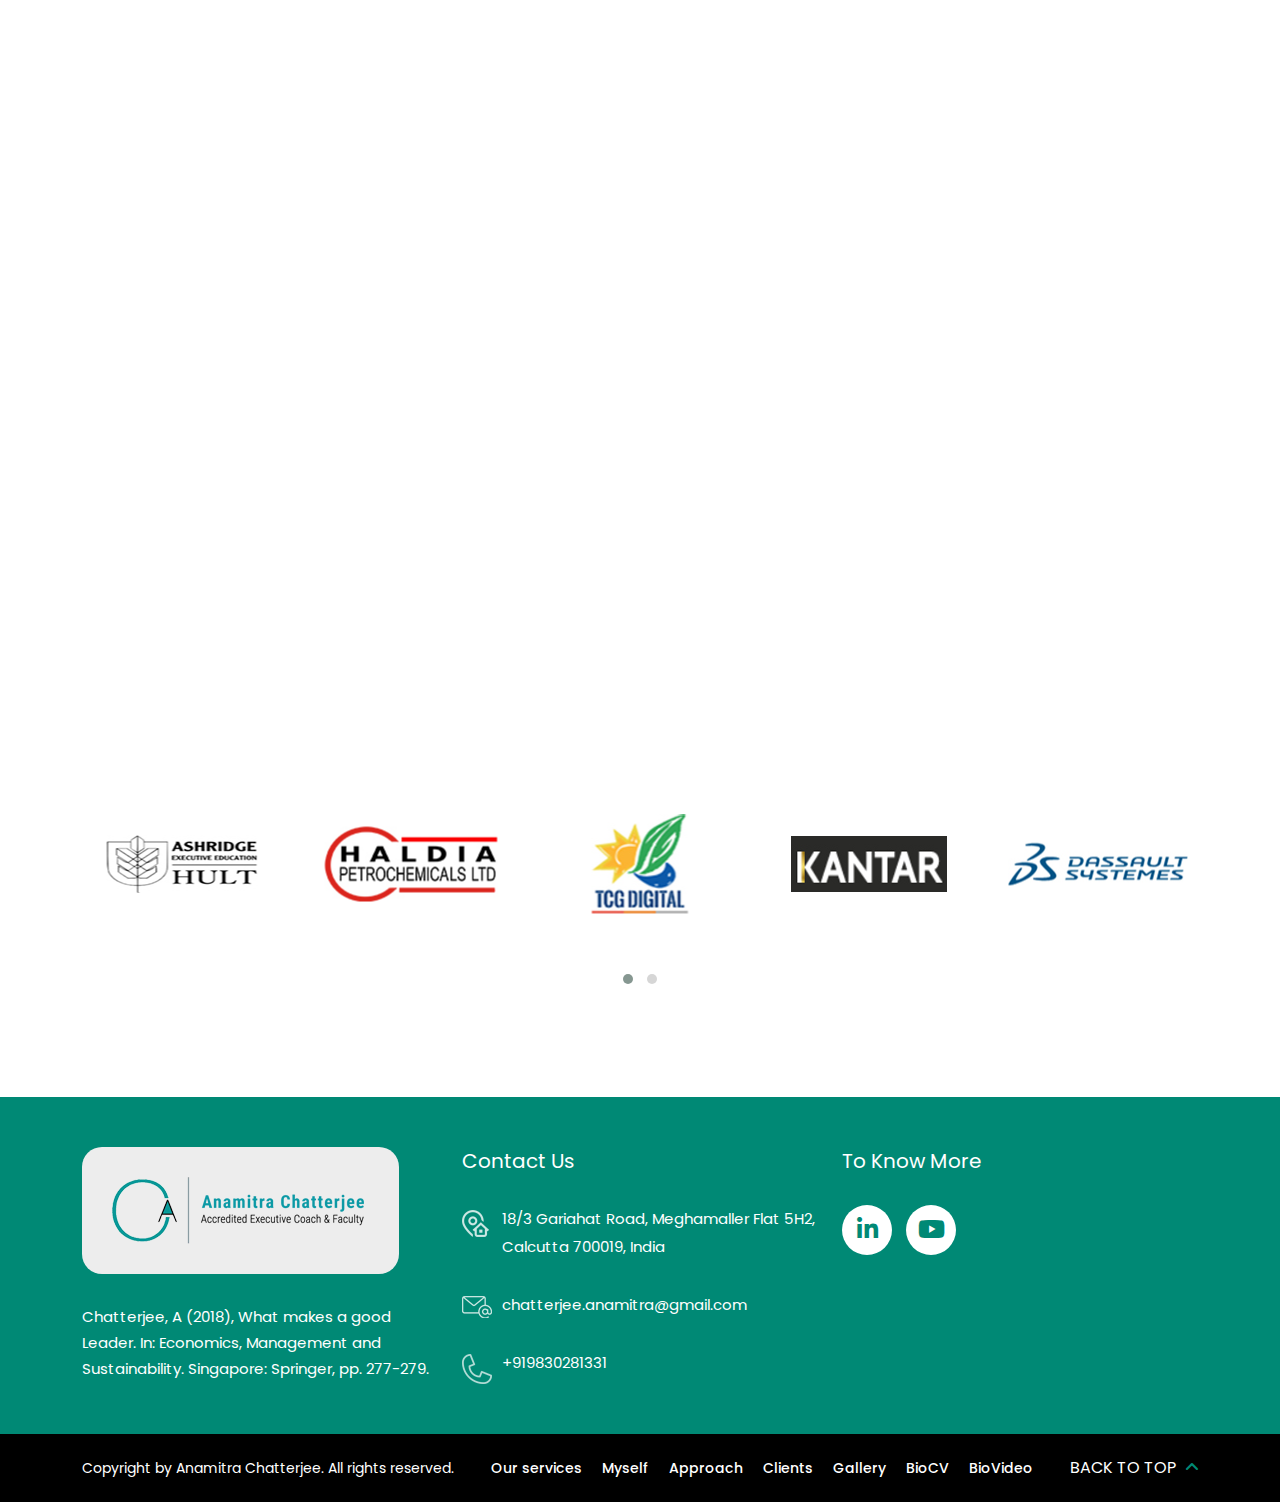
==== commit e0eab9de: "changes done" ====
--- a/index.html
+++ b/index.html
@@ -50,18 +50,24 @@
             <section class="about-wrap">
                 <div class="container">
                     <h2 class="data-aos" data-aos="fade-up">About Anamitra</h2>
-                    <p class="data-aos" data-aos="fade-up"<strong>Anamitra Chatterjee, Accredited Executive Coach (EMCC) has had diverse education and work experience of 25+ years in India & UK across Deutsche Bank and PwC, Hult Ashridge UK</strong></p>
-                    <p class="data-aos" data-aos="fade-up">Anamitra Chatterjee has had diverse education and work experience of 25+ years in India & UK across Deutsche Bank and PwC, Hult Ashridge UK and IIMs in India. He is an Accredited Executive Coach (EMCC). He has 11 years of Leadership Development & Executive Coaching practice. He has coached over 220 senior leaders and 2500 hours. As Faculty, he designs and delivers executive education programmes on consulting skills, leadership and team development. As Facilitator, he has delivered training to over 3000 managers.</p>
+                    <p class="data-aos" data-aos="fade-up">
+                        <strong>Anamitra Chatterjee, Accredited Executive Coach (EMCC) has had diverse education and<br> work experience of 25+ years in India & UK across Deutsche Bank and PwC, Hult Ashridge UK</strong>
+                    </p>
+                    <p class="data-aos" data-aos="fade-up">
+                        Anamitra Chatterjee has had diverse education and work experience of 25+ years in India & UK across Deutsche<br>
+                         Bank and PwC, Hult Ashridge UK and IIMs in India. He is an Accredited Executive Coach (EMCC). <br>
+                         He has 11 years of Leadership Development & Executive Coaching practice. He has coached over 220 senior leaders<br>
+                          and 2500 hours. As Faculty, he designs and delivers executive education programmes on consulting skills, leadership<br> and team development. As Facilitator, he has delivered training to over 3000 managers.</p>
                     <div class="row">
                         <div class="col-md-7 data-aos" data-aos="fade-right">
                             <ul>
-                                <li>Independent practice of 11 years, since 2012 in Leadership development & Executive coaching</li>
-                                <li>Hult Ashridge Executive Education UK, since 2015 Accredited Executive Coach (EMCC) & Adjunct Faculty</li>
-                                <li>Visiting Faculty (OB & HRM) IIM Kozhikode, since 2016 Visiting Faculty (Consulting Skills) IIM Kashipur, 2012-18</li>
-                                <li>Heidrick Consulting: Empaneled Associate, since 2020 Leadership Consultant, Executive Coach & Facilitator</li>
-                                <li>Eruditus Executive Education, India: 2011-12 Director-Executive Coaching ILPSE INSEAD Singapore </li>
-                                <li>PricewaterhouseCoopers (PwC) India: 2003-08 Head-Learning & Development (L&D) & and PwC Global L&E</li>
-                                <li>Deutsche Bank AG: 1996-2000 Banking Operations & Relationship Manager</li>
+                                <li>Independent practice of 11 years, since 2012<br> in Leadership development & Executive coaching</li>
+                                <li>Hult Ashridge Executive Education UK, since 2015<br> Accredited Executive Coach (EMCC) & Adjunct Faculty</li>
+                                <li>Visiting Faculty (OB & HRM) IIM Kozhikode, since 2016<br> Visiting Faculty (Consulting Skills) IIM Kashipur, 2012-18</li>
+                                <li>Heidrick Consulting: Empaneled Associate, since 2020<br> Leadership Consultant, Executive Coach & Facilitator</li>
+                                <li>Eruditus Executive Education, India: 2011-12<br> Director-Executive Coaching ILPSE INSEAD Singapore </li>
+                                <li>PricewaterhouseCoopers (PwC) India: 2003-08<br> Head-Learning & Development (L&D) & and PwC Global L&E</li>
+                                <li>Deutsche Bank AG: 1996-2000<br> Banking Operations & Relationship Manager</li>
                             </ul>
                         </div>
                         <div class="col-md-5 data-aos" data-aos="fade-left">
@@ -109,11 +115,18 @@
                     <div class="row align-items-center">
                         <div class="col-md-7 data-aos" data-aos="fade-right">
                             <h2>Approach</h2>
-                            <p>My leadership development and executive coaching practice is informed by my own belief in</p>
+                            <p>My leadership development and executive coaching practice is informed<br> by my own belief in</p>
                             <h3>Performance = Potential - (Internal) Interference.</h3>
-                            <p>“I use my training, accreditation and experience to connect with leaders on the warmth-competency bridge.'' - <strong>Anamitra Chatterjee</strong></p>
-                            <p>An individual one-to-one executive coaching (EC) assignment for Directors and CXOs (of similar seniority, education and work experience) is tailored for the development needs of the individual. A typical EC assignment is covered in 8-9 EC sessions, of 60-90 minutes each including an impactful mindful hour! EC entails 10-12 hours of individual executive coaching conversations, with psychometrics, reflection journals and development assignments dovetailed between the EC sessions over a 4-5 month period.</p>
-                            <p>Executive Coaching delivers Value. ''Value is valued by those who value value.'' - <strong>Rabindranath Tagore</strong></p>
+                            <p>“I use my training, accreditation and experience to connect with leaders on the<br> warmth-competency bridge.'' - <strong>Anamitra Chatterjee</strong></p>
+                            <p>An individual one-to-one executive coaching (EC) assignment for<br> Directors and
+                                 CXOs (of similar seniority, education and work experience)<br>
+                                  is tailored for the development needs of the individual. A typical EC<br>
+                                   assignment is covered in 8-9 EC sessions, of 60-90 minutes each<br>
+                                    including an impactful mindful hour! EC entails 10-12 hours of individual<br>
+                                     executive coaching conversations, with psychometrics, reflection journals<br>
+                                      and development assignments dovetailed between the EC sessions over a<br>
+                                       4-5 month period.</p>
+                            <p>Executive Coaching delivers Value. ''Value is valued by those who value<br> value.'' - <strong>Rabindranath Tagore</strong></p>
                         </div>
                         <div class="col-md-5 data-aos" data-aos="fade-left">
                             <img src="assets/img/approach-img.png" class="img-fluid" alt="" />
@@ -128,7 +141,7 @@
                 <div class="container">
                     <div class="row">
                         <div class="col-md-7 data-aos" data-aos="fade-right">
-                            <p><strong>Anamitra Chatterjee,</strong> holds two post-graduate qualifications: PGDM (MBA) from Indian Institute of Management (IIM) Calcutta & PGD from London School of Economics & Political Science (LSE) and a Master's degree, MSc Masters in Executive Coaching (AMEC) from Hult Ashridge UK. He studied on a British Chevening scholarship at LSE, UK. He got a Distinction in BSc - Economics (Hons) from Presidency College. He is a certified practitioner of psychometrics assessments: Hogan & LVI360, Belbin, FIRO-B & MBTI.</p>
+                            <p><strong>Anamitra Chatterjee,</strong> holds two post-graduate qualifications:<br> PGDM (MBA) from Indian Institute of Management (IIM) Calcutta &<br> PGD from London School of Economics & Political Science (LSE) and a<br> Master's degree, MSc Masters in Executive Coaching (AMEC) from<br> Hult Ashridge UK. He studied on a British Chevening scholarship at LSE,<br> UK. He got a Distinction in BSc - Economics (Hons) from Presidency<br> College. He is a certified practitioner of psychometrics assessments:<br> Hogan & LVI360, Belbin, FIRO-B & MBTI.</p>
                         </div>
                         <div class="col-md-5 data-aos" data-aos="fade-left">
                             <h2>About Myself</h2>
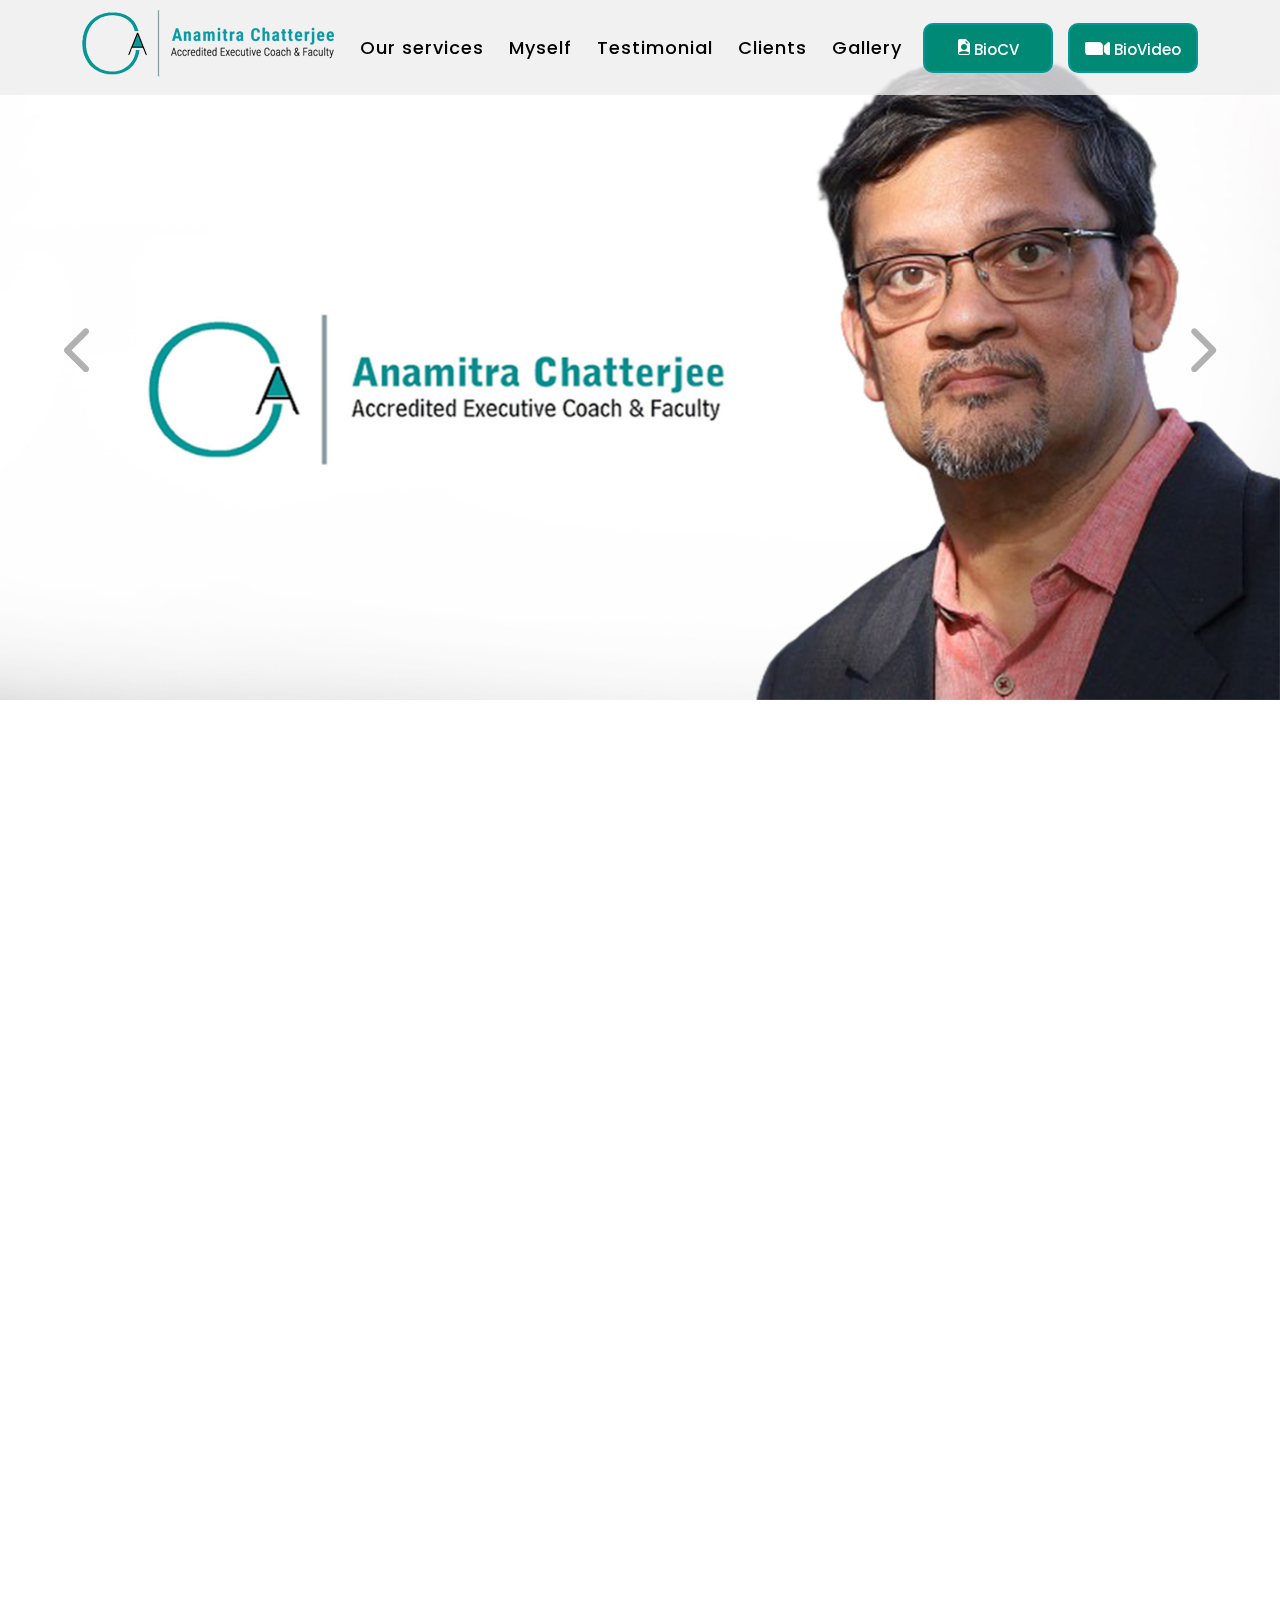
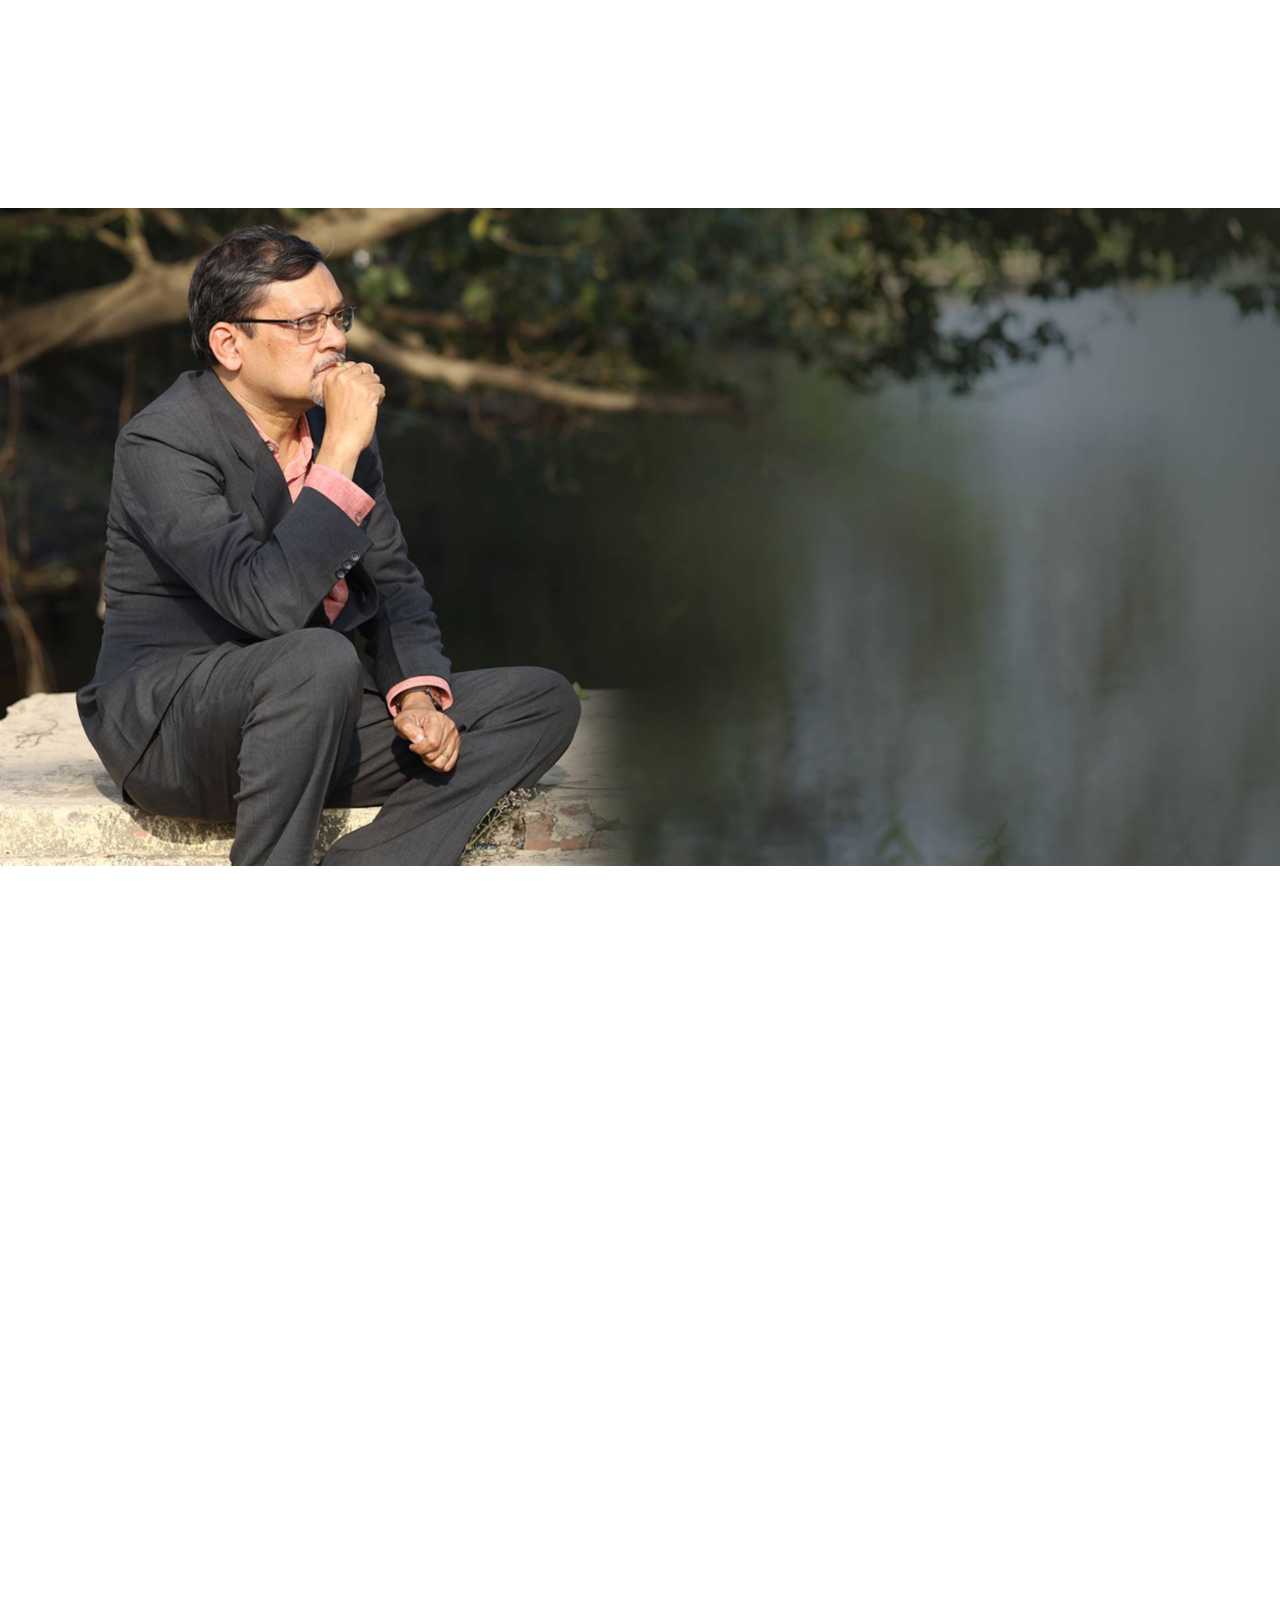
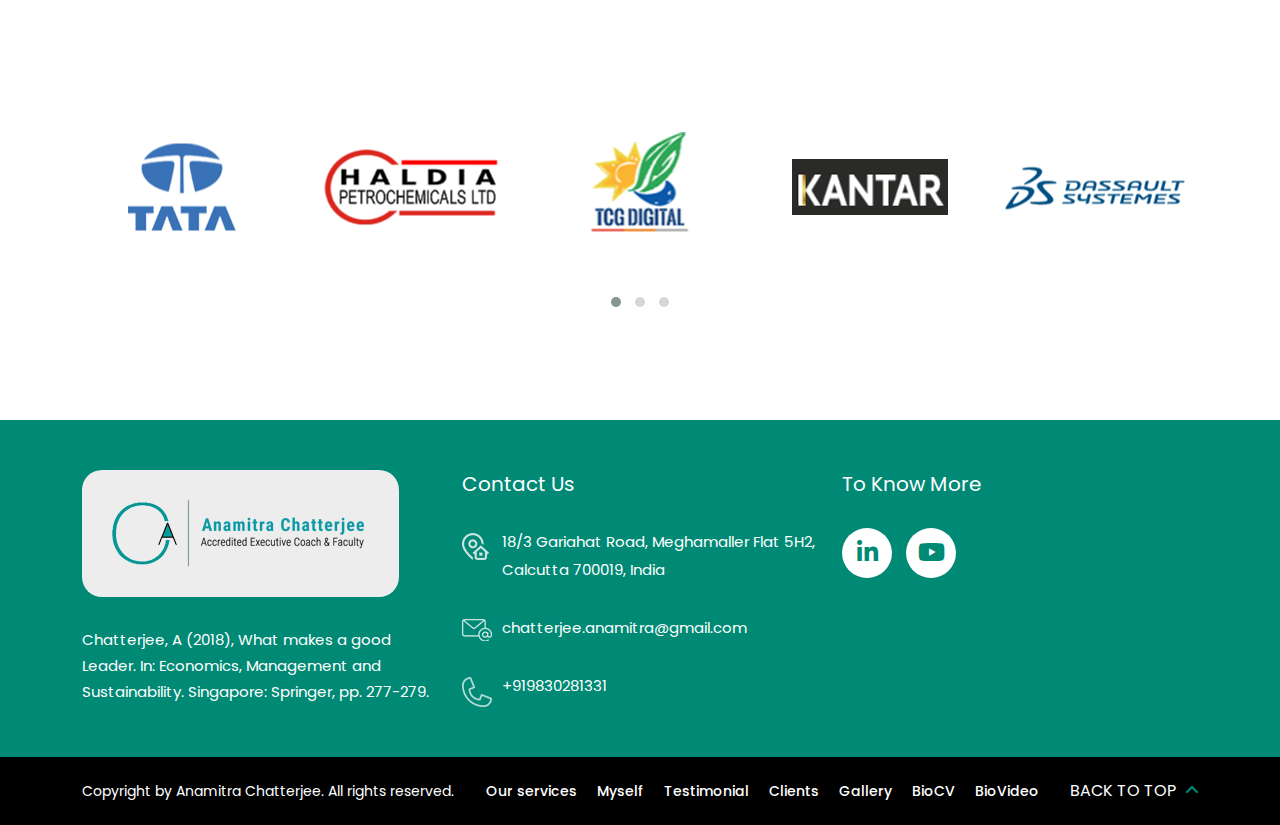
==== commit cb460235: "added new files" ====
--- a/index.html
+++ b/index.html
@@ -1,228 +1,313 @@
 ﻿<!DOCTYPE html>
 <html lang="en">
-    <head>
-        <meta charset="utf-8" />
-        <title>Anamitra Chatterjee - Welcome to our Website!</title>
-        <meta http-equiv="X-UA-Compatible" content="IE=edge" />
-        <meta name="viewport" content="width=device-width, initial-scale=1, shrink-to-fit=no" />
-        <link rel="shortcut icon" type="image/x-icon" href="assets/img/favicon.png" />
-        <link rel="stylesheet" type="text/css" href="assets/css/main.css" />
-    </head>
-    <body>        
-        <header class="header-wrapper">
-            <div class="container">
-                <div class="logo">
-                    <a href="index.html"><img src="assets/img/logo.png" alt="" /></a>
-                </div>
-                <nav class="navigation">
-                    <a href="javascript:void(0)" class="close-menu"><i class="far fa-times-circle"></i></a>
-                    <ul>
-                        <li class="current">
-                            <a href="#">Our services</a>
-                            <ul class="sub-menu">
-                                <li><a href="#">Executive Coaching</a></li>
-                                <li><a href="#">Executive Education</a></li>
-                                <li><a href="#">Consulting Skills</a></li>
-                                <li><a href="#">Leadership Development</a></li>
-                            </ul>
-                        </li>
-                        <li><a href="#">Myself</a></li>
-                        <li><a href="#">Approach</a></li>
-                        <li><a href="#">Clients</a></li>
-                        <li><a href="#">Gallery</a></li>
-                    </ul>
-                </nav>
-                <ol>
-                    <li><a href="#"><img src="assets/img/icon1.png" alt="" /> BioCV</a></li>
-                    <li><a href="#"><img src="assets/img/icon2.png" alt="" /> BioVideo</a></li>
-                </ol>
-                <a href="javascript:void(0)" class="open-menu"><i class="fas fa-bars"></i></a>
-            </div>
-        </header>
-        <div class="banner">
-            <div class="owl-carousel owl-theme">
-                <div class="item"><img src="assets/img/banner.jpg" alt="" /></div>
-                <div class="item"><img src="assets/img/banner.jpg" alt="" /></div>
-                <div class="item"><img src="assets/img/banner.jpg" alt="" /></div>
-            </div>
-        </div>
-        <main class="main-wrapper">
-            <section class="about-wrap">
-                <div class="container">
-                    <h2 class="data-aos" data-aos="fade-up">About Anamitra</h2>
-                    <p class="data-aos" data-aos="fade-up">
-                        <strong>Anamitra Chatterjee, Accredited Executive Coach (EMCC) has had diverse education and<br> work experience of 25+ years in India & UK across Deutsche Bank and PwC, Hult Ashridge UK</strong>
-                    </p>
-                    <p class="data-aos" data-aos="fade-up">
-                        Anamitra Chatterjee has had diverse education and work experience of 25+ years in India & UK across Deutsche<br>
-                         Bank and PwC, Hult Ashridge UK and IIMs in India. He is an Accredited Executive Coach (EMCC). <br>
-                         He has 11 years of Leadership Development & Executive Coaching practice. He has coached over 220 senior leaders<br>
-                          and 2500 hours. As Faculty, he designs and delivers executive education programmes on consulting skills, leadership<br> and team development. As Facilitator, he has delivered training to over 3000 managers.</p>
-                    <div class="row">
-                        <div class="col-md-7 data-aos" data-aos="fade-right">
-                            <ul>
-                                <li>Independent practice of 11 years, since 2012<br> in Leadership development & Executive coaching</li>
-                                <li>Hult Ashridge Executive Education UK, since 2015<br> Accredited Executive Coach (EMCC) & Adjunct Faculty</li>
-                                <li>Visiting Faculty (OB & HRM) IIM Kozhikode, since 2016<br> Visiting Faculty (Consulting Skills) IIM Kashipur, 2012-18</li>
-                                <li>Heidrick Consulting: Empaneled Associate, since 2020<br> Leadership Consultant, Executive Coach & Facilitator</li>
-                                <li>Eruditus Executive Education, India: 2011-12<br> Director-Executive Coaching ILPSE INSEAD Singapore </li>
-                                <li>PricewaterhouseCoopers (PwC) India: 2003-08<br> Head-Learning & Development (L&D) & and PwC Global L&E</li>
-                                <li>Deutsche Bank AG: 1996-2000<br> Banking Operations & Relationship Manager</li>
-                            </ul>
-                        </div>
-                        <div class="col-md-5 data-aos" data-aos="fade-left">
-                            <img src="assets/img/about-img.png" class="img-fluid" alt="" />
-                        </div>
-                    </div>
-                </div>
-            </section>
-            <section class="service-wrap">
-                <h2 class="data-aos" data-aos="fade-right">Performance = Potential - (Internal) Interference </h2>
-                <img src="assets/img/service-img.jpg" class="img-fluid" alt="" />
-                <div class="service-option">
-                    <div class="container">
-                        <div class="row">
-                            <div class="col-lg-3 col-md-6 data-aos" data-aos="fade-up">
-                                <a href="#" class="service-box">
-                                    <img src="assets/img/icon3.png" alt="" />
-                                    <h3>Executive <strong>Coaching</strong></h3>
-                                </a>
-                            </div>
-                            <div class="col-lg-3 col-md-6 data-aos" data-aos="fade-up">
-                                <a href="#" class="service-box">
-                                    <img src="assets/img/icon4.png" alt="" />
-                                    <h3>Executive <strong>Education</strong></h3>
-                                </a>
-                            </div>
-                            <div class="col-lg-3 col-md-6 data-aos" data-aos="fade-up">
-                                <a href="#" class="service-box">
-                                    <img src="assets/img/icon5.png" alt="" />
-                                    <h3>Consulting <strong>Skills</strong></h3>
-                                </a>
-                            </div>
-                            <div class="col-lg-3 col-md-6 data-aos" data-aos="fade-up">
-                                <a href="#" class="service-box">
-                                    <img src="assets/img/icon6.png" alt="" />
-                                    <h3>Leadership <strong>Development</strong></h3>
-                                </a>
-                            </div>
-                        </div>
-                    </div>
-                </div>
-            </section>
-            <section class="approach-wrap">
-                <div class="container">
-                    <div class="row align-items-center">
-                        <div class="col-md-7 data-aos" data-aos="fade-right">
-                            <h2>Approach</h2>
-                            <p>My leadership development and executive coaching practice is informed<br> by my own belief in</p>
-                            <h3>Performance = Potential - (Internal) Interference.</h3>
-                            <p>“I use my training, accreditation and experience to connect with leaders on the<br> warmth-competency bridge.'' - <strong>Anamitra Chatterjee</strong></p>
-                            <p>An individual one-to-one executive coaching (EC) assignment for<br> Directors and
-                                 CXOs (of similar seniority, education and work experience)<br>
-                                  is tailored for the development needs of the individual. A typical EC<br>
-                                   assignment is covered in 8-9 EC sessions, of 60-90 minutes each<br>
-                                    including an impactful mindful hour! EC entails 10-12 hours of individual<br>
-                                     executive coaching conversations, with psychometrics, reflection journals<br>
-                                      and development assignments dovetailed between the EC sessions over a<br>
-                                       4-5 month period.</p>
-                            <p>Executive Coaching delivers Value. ''Value is valued by those who value<br> value.'' - <strong>Rabindranath Tagore</strong></p>
-                        </div>
-                        <div class="col-md-5 data-aos" data-aos="fade-left">
-                            <img src="assets/img/approach-img.png" class="img-fluid" alt="" />
-                        </div>
-                    </div>
-                </div>
-            </section>
-            <div class="img-wrap data-aos" data-aos="fade-up">
-                <img src="assets/img/img.jpg" class="img-fluid" alt="" />
-            </div>
-            <section class="myself-wrap">
+
+<head>
+    <meta charset="utf-8" />
+    <title>Anamitra Chatterjee - Welcome to our Website!</title>
+    <meta http-equiv="X-UA-Compatible" content="IE=edge" />
+    <meta name="viewport" content="width=device-width, initial-scale=1, shrink-to-fit=no" />
+    <link rel="shortcut icon" type="image/x-icon" href="assets/img/favicon.png" />
+    <link rel="stylesheet" type="text/css" href="assets/css/main.css" />
+</head>
+
+<body>
+    <header class="header-wrapper">
+        <div class="container">
+            <div class="logo">
+                <a href="index.html"><img src="assets/img/logo.png" alt="" /></a>
+            </div>
+            <nav class="navigation">
+                <a href="javascript:void(0)" class="close-menu"><i class="far fa-times-circle"></i></a>
+                <ul>
+                    <li class="current">
+                        <a href="#">Our services</a>
+                        <ul class="sub-menu">
+                            <li><a href="executive-coaching.html">Executive Coaching</a></li>
+                            <li><a href="#">Executive Education</a></li>
+                            <li><a href="#">Consulting Skills</a></li>
+                            <li><a href="#">Leadership Development</a></li>
+                        </ul>
+                    </li>
+                    <li><a href="myself.html">Myself</a></li>
+                    <li><a href="#talk">Testimonial</a></li>
+                    <li><a href="#clt">Clients</a></li>
+                    <li><a href="#">Gallery</a></li>
+                </ul>
+            </nav>
+            <ol>
+                <li><a href="assets/img/Anamitra Chatterjee CV.pdf" target="_blank"><img src="assets/img/icon1.png" alt="" /> BioCV</a></li>
+                <li><a href="#video"><img src="assets/img/icon2.png" alt="" /> BioVideo</a></li>
+            </ol>
+            <a href="javascript:void(0)" class="open-menu"><i class="fas fa-bars"></i></a>
+        </div>
+    </header>
+    <div class="banner">
+        <div class="owl-carousel owl-theme">
+            <div class="item"><img src="assets/img/banner.jpg" alt="" /></div>
+            <div class="item"><img src="assets/img/banner1.jpg" alt="" /></div>
+            <div class="item"><img src="assets/img/banner2.jpg" alt="" /></div>
+        </div>
+    </div>
+    <main class="main-wrapper">
+        <section class="about-wrap">
+            <div class="container">
+                <h2 class="data-aos" data-aos="fade-up">About Anamitra</h2>
+                <p class="data-aos" data-aos="fade-up">
+                    <strong>Anamitra Chatterjee, Accredited Executive Coach (EMCC) has had diverse education and<br>
+                        work experience of 25+ years in India & UK across Deutsche Bank and PwC, Hult Ashridge
+                        UK</strong>
+                </p>
+                <p class="data-aos" data-aos="fade-up">
+                    Anamitra Chatterjee has had diverse education and work experience of 25+ years in India & UK across
+                    Deutsche<br>
+                    Bank and PwC, Hult Ashridge UK and IIMs in India. He is an Accredited Executive Coach (EMCC). <br>
+                    He has 11 years of Leadership Development & Executive Coaching practice. He has coached over 220
+                    senior leaders<br>
+                    and 2500 hours. As Faculty, he designs and delivers executive education programmes on consulting
+                    skills, leadership<br> and team development. As Facilitator, he has delivered training to over 3000
+                    managers.</p>
+                <div class="row">
+                    <div class="col-md-7 data-aos" data-aos="fade-right">
+                        <ul>
+                            <li>Independent practice of 11 years, since 2012<br> in Leadership development & Executive
+                                coaching</li>
+                            <li>Hult Ashridge Executive Education UK, since 2015<br> Accredited Executive Coach (EMCC) &
+                                Adjunct Faculty</li>
+                            <li>Visiting Faculty (OB & HRM) IIM Kozhikode, since 2016<br> Visiting Faculty (Consulting
+                                Skills) IIM Kashipur, 2012-18</li>
+                            <li>Heidrick Consulting: Empaneled Associate, since 2020<br> Leadership Consultant,
+                                Executive Coach & Facilitator</li>
+                            <li>Eruditus Executive Education, India: 2011-12<br> Director-Executive Coaching ILPSE
+                                INSEAD Singapore </li>
+                            <li>PricewaterhouseCoopers (PwC) India: 2003-08<br> Head-Learning & Development (L&D) & and
+                                PwC Global L&E</li>
+                            <li>Deutsche Bank AG: 1996-2000<br> Banking Operations & Relationship Manager</li>
+                        </ul>
+                    </div>
+                    <div class="col-md-5 data-aos" data-aos="fade-left">
+                        <img src="assets/img/about-img.png" class="img-fluid" alt="" />
+                    </div>
+                </div>
+            </div>
+        </section>
+        <section class="service-wrap">
+            <h2 class="data-aos" data-aos="fade-right">“My leadership development and executive coaching<br>
+ practice is informed by my own belief in<br>
+Performance = Potential – (Internal) Interference. ”</h2>
+            <img src="assets/img/service-img.jpg" class="img-fluid" alt="" />
+            <div class="service-option">
                 <div class="container">
                     <div class="row">
-                        <div class="col-md-7 data-aos" data-aos="fade-right">
-                            <p><strong>Anamitra Chatterjee,</strong> holds two post-graduate qualifications:<br> PGDM (MBA) from Indian Institute of Management (IIM) Calcutta &<br> PGD from London School of Economics & Political Science (LSE) and a<br> Master's degree, MSc Masters in Executive Coaching (AMEC) from<br> Hult Ashridge UK. He studied on a British Chevening scholarship at LSE,<br> UK. He got a Distinction in BSc - Economics (Hons) from Presidency<br> College. He is a certified practitioner of psychometrics assessments:<br> Hogan & LVI360, Belbin, FIRO-B & MBTI.</p>
-                        </div>
-                        <div class="col-md-5 data-aos" data-aos="fade-left">
-                            <h2>About Myself</h2>
-                            <p><strong>Anamitra Chatterjee</strong> lives in Calcutta, India with his family and has a keen interest in travelling to mountains.</p>
-                            <a href="#">More</a>
-                        </div>
-                    </div>
-                    <div class="video-box data-aos" data-aos="fade-up">
-                        <h2>Video</h2>
-                        <iframe width="560" height="315" src="https://www.youtube.com/embed/Fkvj73lXI9A" title="YouTube video player" frameborder="0" allow="accelerometer; autoplay; clipboard-write; encrypted-media; gyroscope; picture-in-picture" allowfullscreen></iframe>
-                        <a href="#">More</a>
-                    </div>
-                </div>
-            </section>
-            <section class="client-wrap" style="background-image: url(assets/img/client-bg.jpg);">
-                <div class="container">
-                    <h2 class="data-aos" data-aos="fade-up">Our Clients</h2>
-                    <div class="owl-carousel owl-theme">
-                        <div class="item"><img src="assets/img/client1.jpg" alt="" /></div>
-                        <div class="item"><img src="assets/img/client2.jpg" alt="" /></div>
-                        <div class="item"><img src="assets/img/client3.jpg" alt="" /></div>
-                        <div class="item"><img src="assets/img/client4.jpg" alt="" /></div>
-                        <div class="item"><img src="assets/img/client5.jpg" alt="" /></div>
-                        <div class="item"><img src="assets/img/client1.jpg" alt="" /></div>
-                        <div class="item"><img src="assets/img/client2.jpg" alt="" /></div>
-                        <div class="item"><img src="assets/img/client3.jpg" alt="" /></div>
-                        <div class="item"><img src="assets/img/client4.jpg" alt="" /></div>
-                        <div class="item"><img src="assets/img/client5.jpg" alt="" /></div>
-                    </div>
-                </div>
-            </section>
-        </main>
-        <footer class="footer-wrapper">
-            <div class="sitemap">
-                <div class="container">
-                    <div class="row">
-                        <div class="col-md-4">
-                            <div class="logo">
-                                <a href="index.html"><img src="assets/img/logo.png" alt="" /></a>
-                            </div>
-                            <p>Chatterjee, A (2018), What makes a good Leader. In: Economics, Management and Sustainability. Singapore: Springer, pp. 277-279.</p>
-                        </div>
-                        <div class="col-md-4">
-                            <h6>Contact Us</h6>
-                            <ul>
-                                <li><img src="assets/img/icon7.png" alt="" /> <a href="#">18/3 Gariahat Road, Meghamaller Flat 5H2, Calcutta 700019, India</a></li>
-                                <li><img src="assets/img/icon8.png" alt="" /> <a href="mailto:chatterjee.anamitra@gmail.com">chatterjee.anamitra@gmail.com</a></li>
-                                <li><img src="assets/img/icon9.png" alt="" /> <a href="tel:+919830281331">+919830281331</a></li>
-                            </ul>
-                        </div>
-                        <div class="col-md-4">
-                            <h6>To Know More</h6>
-                            <ol>
-                                <li><a href="https://www.linkedin.com/" target="_blank"><i class="fa-brands fa-linkedin-in"></i></a></li>
-                                <li><a href="https://www.youtube.com/" target="_blank"><i class="fa-brands fa-youtube"></i></a></li>
-                            </ol>
-                        </div>
-                    </div>
-                </div>
-            </div>
-            <div class="copyright">
-                <div class="container">
-                    <p>Copyright by Anamitra Chatterjee. All rights reserved.</p>
-                    <ul>
-                        <li><a href="#">Our services</a></li>
-                        <li><a href="#">Myself</a></li>
-                        <li><a href="#">Approach</a></li>
-                        <li><a href="#">Clients</a></li>
-                        <li><a href="#">Gallery</a></li>
-                        <li><a href="#">BioCV</a></li>
-                        <li><a href="#">BioVideo</a></li>
-                    </ul>
-                    <a href="javascript:void(0)" class="scroll-top">Back to Top <i class="fa-solid fa-angle-up"></i></a>
-                </div>
-            </div>
-        </footer>
-        <script src="https://ajax.googleapis.com/ajax/libs/jquery/3.6.0/jquery.min.js"></script>
-        <script src="assets/js/bootstrap.min.js"></script>
-        <script src="assets/js/aos.js"></script>
-        <script src="assets/js/owl.carousel.min.js"></script>
-        <script src="assets/js/jquery.fancybox.min.js"></script>
-        <script src="assets/js/main.js"></script>
-    </body>
-</html>
+                        <div class="col-lg-3 col-md-6 data-aos" data-aos="fade-up">
+                            <a href="executive-coaching.html" class="service-box">
+                                <img src="assets/img/icon3.png" alt="" />
+                                <h3>Executive <strong>Coaching</strong></h3>
+                            </a>
+                        </div>
+                        <div class="col-lg-3 col-md-6 data-aos" data-aos="fade-up">
+                            <a href="#" class="service-box">
+                                <img src="assets/img/icon4.png" alt="" />
+                                <h3>Executive <strong>Education</strong></h3>
+                            </a>
+                        </div>
+                        <div class="col-lg-3 col-md-6 data-aos" data-aos="fade-up">
+                            <a href="#" class="service-box">
+                                <img src="assets/img/icon5.png" alt="" />
+                                <h3>Consulting <strong>Skills</strong></h3>
+                            </a>
+                        </div>
+                        <div class="col-lg-3 col-md-6 data-aos" data-aos="fade-up">
+                            <a href="#" class="service-box">
+                                <img src="assets/img/icon6.png" alt="" />
+                                <h3>Leadership <strong>Development</strong></h3>
+                            </a>
+                        </div>
+                    </div>
+                </div>
+            </div>
+        </section>
+		<!-- 
+        <section class="approach-wrap">
+            <div class="container">
+                <div class="row align-items-center">
+                    <div class="col-md-7 data-aos" data-aos="fade-right">
+                        <h2>Approach</h2>
+                        <p>My leadership development and executive coaching practice is informed<br> by my own belief in
+                        </p>
+                        <h3>Performance = Potential - (Internal) Interference.</h3>
+                        <p>“I use my training, accreditation and experience to connect with leaders on the<br>
+                            warmth-competency bridge.'' - <strong>Anamitra Chatterjee</strong></p>
+                        <p>An individual one-to-one executive coaching (EC) assignment for<br> Directors and
+                            CXOs (of similar seniority, education and work experience)<br>
+                            is tailored for the development needs of the individual. A typical EC<br>
+                            assignment is covered in 8-9 EC sessions, of 60-90 minutes each<br>
+                            including an impactful mindful hour! EC entails 10-12 hours of individual<br>
+                            executive coaching conversations, with psychometrics, reflection journals<br>
+                            and development assignments dovetailed between the EC sessions over a<br>
+                            4-5 month period.</p>
+                        <p>Executive Coaching delivers Value. ''Value is valued by those who value<br> value.'' -
+                            <strong>Rabindranath Tagore</strong></p>
+                    </div>
+                    <div class="col-md-5 data-aos" data-aos="fade-left">
+                        <img src="assets/img/approach-img.png" class="img-fluid" alt="" />
+                    </div>
+                </div>
+            </div>
+        </section>
+		
+        <div class="img-wrap data-aos" data-aos="fade-up">
+            <img src="assets/img/img.jpg" class="img-fluid" alt="" />
+        </div>
+	 -->
+		
+		 <section class="testimonial-wrap" id="talk" >
+			  <div class="container">
+                <div class="row align-items-center" >
+					 <h2 class="data-aos" data-aos="fade-up">Testimonial</h2>
+				
+                    <div class="col-md-6 data-aos" data-aos="fade-right">
+                     <div class=" testimonial-box">
+                        <p>I credit Anamitra for starting my own coaching and transformation journey. Many years back I experienced executive coaching for the first time with Anamitra my Executive Coach. It started a journey of over a decade where I not only grew professionally and personally but more 
+importantly started my own coaching journey which has been profoundly fulfilling and 
+transforming. I can confidently say he brings a unique perspective as a coach to most if not all situations. I wish him the very best and joy, 
+fulfilment and growth to all his coachees.
+                        </p>
+                       
+                            <strong>Brajesh Bajpai </strong>
+						    <small>Executive Coach & Commercial Director<br> 
+Vodacom International</small>
+						 
+						 </p>
+						
+						</div>
+                    </div>
+					  <div class="col-md-6 data-aos" data-aos="fade-left">
+                       
+                      <div class=" testimonial-box">
+                        <p>Executive coaching from Anamitra helped me in bringing a lot of self-awareness about myself, my personal priorities and its importance in life: how to achieve them. This coaching reinforced within me a fresh outlook on the importance of organizations, and people perspective to look at things differently.
+                        </p>
+                       <strong>Trilok,</strong>
+						    <small>CXO Kantar, New Delhi</small>
+						</div>
+                    </div>
+                    
+                </div>
+            </div>
+		</section>
+		
+		
+        <section class="myself-wrap">
+            <div class="container">
+                <div class="row">
+                    <div class="col-md-7 data-aos" data-aos="fade-right">
+                        <p><strong>Anamitra Chatterjee,</strong> holds two post-graduate qualifications:<br> PGDM (MBA)
+                            from Indian Institute of Management (IIM) Calcutta &<br> PGD from London School of Economics
+                            & Political Science (LSE) and a<br> Master's degree, MSc Masters in Executive Coaching
+                            (AMEC) from<br> Hult Ashridge UK. He studied on a British Chevening scholarship at LSE,<br>
+                            UK. He got a Distinction in BSc - Economics (Hons) from Presidency<br> College. He is a
+                            certified practitioner of psychometrics assessments:<br> Hogan & LVI360, Belbin, FIRO-B &
+                            MBTI.</p>
+                    </div>
+                    <div class="col-md-5 data-aos" data-aos="fade-left">
+                        <h2>About Myself</h2>
+                        <p><strong>Anamitra Chatterjee</strong> lives in Calcutta, India with his family and has a keen
+                            interest in travelling to mountains.</p>
+                        <a href="myself.html">More</a>
+                    </div>
+                </div>
+                <div class="video-box data-aos" data-aos="fade-up" id="video">
+                    <h2>Video</h2>
+                    <!-- <iframe width="560" height="315" src="https://www.youtube.com/embed/Fkvj73lXI9A"
+                        title="YouTube video player" frameborder="0"
+                        allow="accelerometer; autoplay; clipboard-write; encrypted-media; gyroscope; picture-in-picture"
+                        allowfullscreen></iframe> -->
+					
+					<iframe width="560" height="315" src="https://www.youtube.com/embed/_ahJyzV8VIU" title="YouTube video player" frameborder="0" allow="accelerometer; autoplay; clipboard-write; encrypted-media; gyroscope; picture-in-picture" allowfullscreen></iframe>
+                    <a href="#">More</a>
+                </div>
+            </div>
+        </section>
+        <section class="client-wrap" style="background-image: url(assets/img/client-bg.jpg);" id="clt">
+            <div class="container">
+                <h2 class="data-aos" data-aos="fade-up">Our Clients</h2>
+                <div class="owl-carousel owl-theme">
+                    <div class="item"><img src="assets/img/tataicon.png" alt="" /></div>
+                    <div class="item"><img src="assets/img/Haldia_Petrochemicals_Logo.svg.png" alt="" /></div>
+                    <div class="item"><img src="assets/img/TCG Digital.png" alt="" /></div>
+                    <div class="item"><img src="assets/img/Kantar.png" alt="" /></div>
+                    <div class="item"><img src="assets/img/dassault systemes.png" alt="" /></div>
+					
+                    <div class="item"><img src="assets/img/Hult.png" alt="" /></div>
+                    <div class="item"><img src="assets/img/Eruditus.png" alt="" /></div>
+                    <div class="item"><img src="assets/img/Indian institute.png" alt="" /></div>
+                    <div class="item"><img src="assets/img/DNA.png" alt="" /></div>
+                    <div class="item"><img src="assets/img/Insead.png" alt="" /></div>
+					
+					<div class="item"><img src="assets/img/Pepsico.png" alt="" /></div>
+                    <div class="item"><img src="assets/img/Metso_ Outotec.png" alt="" /></div>
+                    <div class="item"><img src="assets/img/Diageo.png" alt="" /></div>
+                    <div class="item"><img src="assets/img/mallcom.png" alt="" /></div>
+                    <div class="item"><img src="assets/img/Heidrick.png" alt="" /></div>
+                </div>
+            </div>
+        </section>
+    </main>
+    <footer class="footer-wrapper">
+        <div class="sitemap">
+            <div class="container">
+                <div class="row">
+                    <div class="col-md-4">
+                        <div class="logo">
+                            <a href="index.html"><img src="assets/img/logo.png" alt="" /></a>
+                        </div>
+                        <p>Chatterjee, A (2018), What makes a good Leader. In: Economics, Management and Sustainability.
+                            Singapore: Springer, pp. 277-279.</p>
+                    </div>
+                    <div class="col-md-4">
+                        <h6>Contact Us</h6>
+                        <ul>
+                            <li><img src="assets/img/icon7.png" alt="" /> <a href="#">18/3 Gariahat Road, Meghamaller
+                                    Flat 5H2, Calcutta 700019, India</a></li>
+                            <li><img src="assets/img/icon8.png" alt="" /> <a
+                                    href="mailto:chatterjee.anamitra@gmail.com">chatterjee.anamitra@gmail.com</a></li>
+                            <li><img src="assets/img/icon9.png" alt="" /> <a href="tel:+919830281331">+919830281331</a>
+                            </li>
+                        </ul>
+                    </div>
+                    <div class="col-md-4">
+                        <h6>To Know More</h6>
+                        <ol>
+                            <li><a href="https://www.linkedin.com/" target="_blank"><i
+                                        class="fa-brands fa-linkedin-in"></i></a></li>
+                            <li><a href="https://www.youtube.com/" target="_blank"><i
+                                        class="fa-brands fa-youtube"></i></a></li>
+                        </ol>
+                    </div>
+                </div>
+            </div>
+        </div>
+        <div class="copyright">
+            <div class="container">
+                <p>Copyright by Anamitra Chatterjee. All rights reserved.</p>
+                <ul>
+                    <li><a href="#">Our services</a></li>
+                    <li><a href="myself.html">Myself</a></li>
+                    <li><a href="#talk">Testimonial</a></li>
+                    <li><a href="#clt">Clients</a></li>
+                    <li><a href="#">Gallery</a></li>
+                    <li><a href="assets/img/Anamitra Chatterjee CV.pdf">BioCV</a></li>
+                    <li><a href="#video">BioVideo</a></li>
+                </ul>
+                <a href="javascript:void(0)" class="scroll-top">Back to Top <i class="fa-solid fa-angle-up"></i></a>
+            </div>
+        </div>
+    </footer>
+    <script src="https://ajax.googleapis.com/ajax/libs/jquery/3.6.0/jquery.min.js"></script>
+    <script src="assets/js/bootstrap.min.js"></script>
+    <script src="assets/js/aos.js"></script>
+    <script src="assets/js/owl.carousel.min.js"></script>
+    <script src="assets/js/jquery.fancybox.min.js"></script>
+    <script src="assets/js/main.js"></script>
+</body>
+
+</html>--- a/assets/css/main.css
+++ b/assets/css/main.css
@@ -116,10 +116,15 @@
 	font-weight: 500;
 	letter-spacing: 1px;
 }
-.navigation > ul > li.current a,
+/*.navigation > ul > li.current a,
 .navigation > ul > li:hover a {
     color: #008975;
-}
+}*/
+
+.navigation > ul > li:hover a {
+    color: #008975;
+}
+
 .header-wrapper ol li {
 	display: inline-block;
 	margin-left: 10px;
@@ -269,6 +274,9 @@
     position: absolute;
     right: 10%;
     top: 30%;
+	text-align: center;
+	width: 45%;
+	line-height: 35px;
 }
 .service-option {
     position: absolute;
@@ -370,6 +378,25 @@
     background: #089697;
 	border-color: #008975;
 }
+
+.testimonial-wrap{ margin: 90px 0;
+}
+
+.testimonial-box{ background:url("../img/testimonial-bg.png") no-repeat center center; height:651px; width: 567px; padding: 20% 14%;  }
+.testimonial-box p{ font-size:16px; line-height:25px; color:#5d5e5e; text-align: center; height: 325px; display: block;  }
+.testimonial-box strong{ color:#008975; padding-top:25px; text-align: center; font-size:16px; line-height:25px; display: block; }
+.testimonial-box small{ color:#5d5e5e; padding-top:14px; text-align: center; font-size:11px; line-height:14px; display: block; padding: 0;}
+
+.testimonial-wrap h2 {
+	font-family: 'Hind', sans-serif;
+    font-weight: 600;
+    font-size: 36px;
+    color: #000;
+    margin-bottom: 65px;
+    text-align: center;
+    display: inline-block;
+}
+
 .video-box {
 	text-align: center;
 }
@@ -512,6 +539,162 @@
 	margin-left: 5px;
 }
 
+
+/* MYSELF PAGE STYLING */
+.banner-wrap {
+	background: #b0b0b0;
+	display: flex;
+	align-items: center;
+	margin-top: 95px;
+  }
+  .banner-wrap .row{
+	display: flex;
+	align-items: center;
+  }
+  .quote p {
+	font-size: 27px;
+    font-weight: 500;
+    text-align: center;
+    color: #000;
+    line-height: 34px;
+  }
+  .quote p b{
+	font-weight: 700;
+  }
+  .anamitra-body-content{
+	font-family: 'Arimo', sans-serif;
+    color: #000;
+  }
+  .body-content-box{
+
+    padding-left: 31px;
+    /*padding-top: 52px;*/
+	  padding-top:10px
+  }
+.body-content-box h2{
+    font-size: 30px;
+    font-weight: 700;
+    padding: 40px 0;
+    border-top: 1px solid #000;
+	
+}
+.info p{
+	font-size: 22px;
+    font-weight: 400;
+    margin-bottom: 9px;
+	
+}
+section.anamitra-body-content {
+    padding: 80px 0;
+}
+.txt-block h3{
+	font-size: 22px;
+	font-weight: 700;
+}
+.txt-block ul{
+	list-style: inside;
+	margin-left: 30px;
+    margin-top: 25px;
+}
+.txt-block ul li{
+	margin-bottom: 6px;
+}
+.txt-block {
+    margin-top: 25px;
+}
+.bottom-img-part img {
+    max-width: 100%;
+	width: 100%;
+}
+.bottom-img-part {
+    margin-bottom: 50px;
+}
+.img-ban {
+    display: flex;
+    align-items: end;
+}
+
+/* Executive-Coaching styling */
+.coaching-banner-wrap {
+	margin-top: 95px;
+}
+.coaching-banner-wrap img{
+	width: 100%;
+	
+}
+.ex-content{
+	text-align:center;
+	padding: 95px 0 37px;
+	font-family: 'Poppins', sans-serif;
+	color: #000;
+
+}
+.ex-content p{
+	font-size: 19px;
+	font-weight: 400;
+	color: #5d5e5e;
+	/* padding: 0 44px; */
+
+}
+.ex-content p b{
+	font-weight: 700;
+    font-style: italic;
+}
+.ex-content h2{
+	font-size: 36px;
+    font-weight: 600;
+    margin-bottom: 35px;
+	font-family: 'Hind', sans-serif;
+
+}
+.ex-content p.ex-top-cont{
+	font-family: 'Hind', sans-serif;
+}
+.ex-content h3{
+    font-size: 26px;
+    font-weight: 700;
+    margin-bottom: 19px;
+    margin-top: 34px;
+}
+.ex-include h3{
+    font-size: 26px;
+    font-weight: 700;
+    margin-bottom: 19px;
+    margin-top: 34px;
+	text-align: center;
+    margin-bottom: 42px;
+	color: #000;
+}
+.ex-include ul{
+
+    list-style: outside;
+    display: flex;
+    flex-wrap: wrap;
+    justify-content: space-between;
+
+	
+}
+.ex-include ul li{
+	width: 50%;
+	font-size: 17px;
+	font-family: 'Poppins', sans-serif;
+	color: #5d5e5e;
+	margin-bottom: 25px;
+
+}
+.exclusive-bottom-img {
+    margin: 50px 0 70px;
+}
+
+
+
+
+
+
+
+
+
+
 @media only screen and (max-width: 1199px) {
 	.header-wrapper.fixed {
 		-webkit-animation-fill-mode: none;
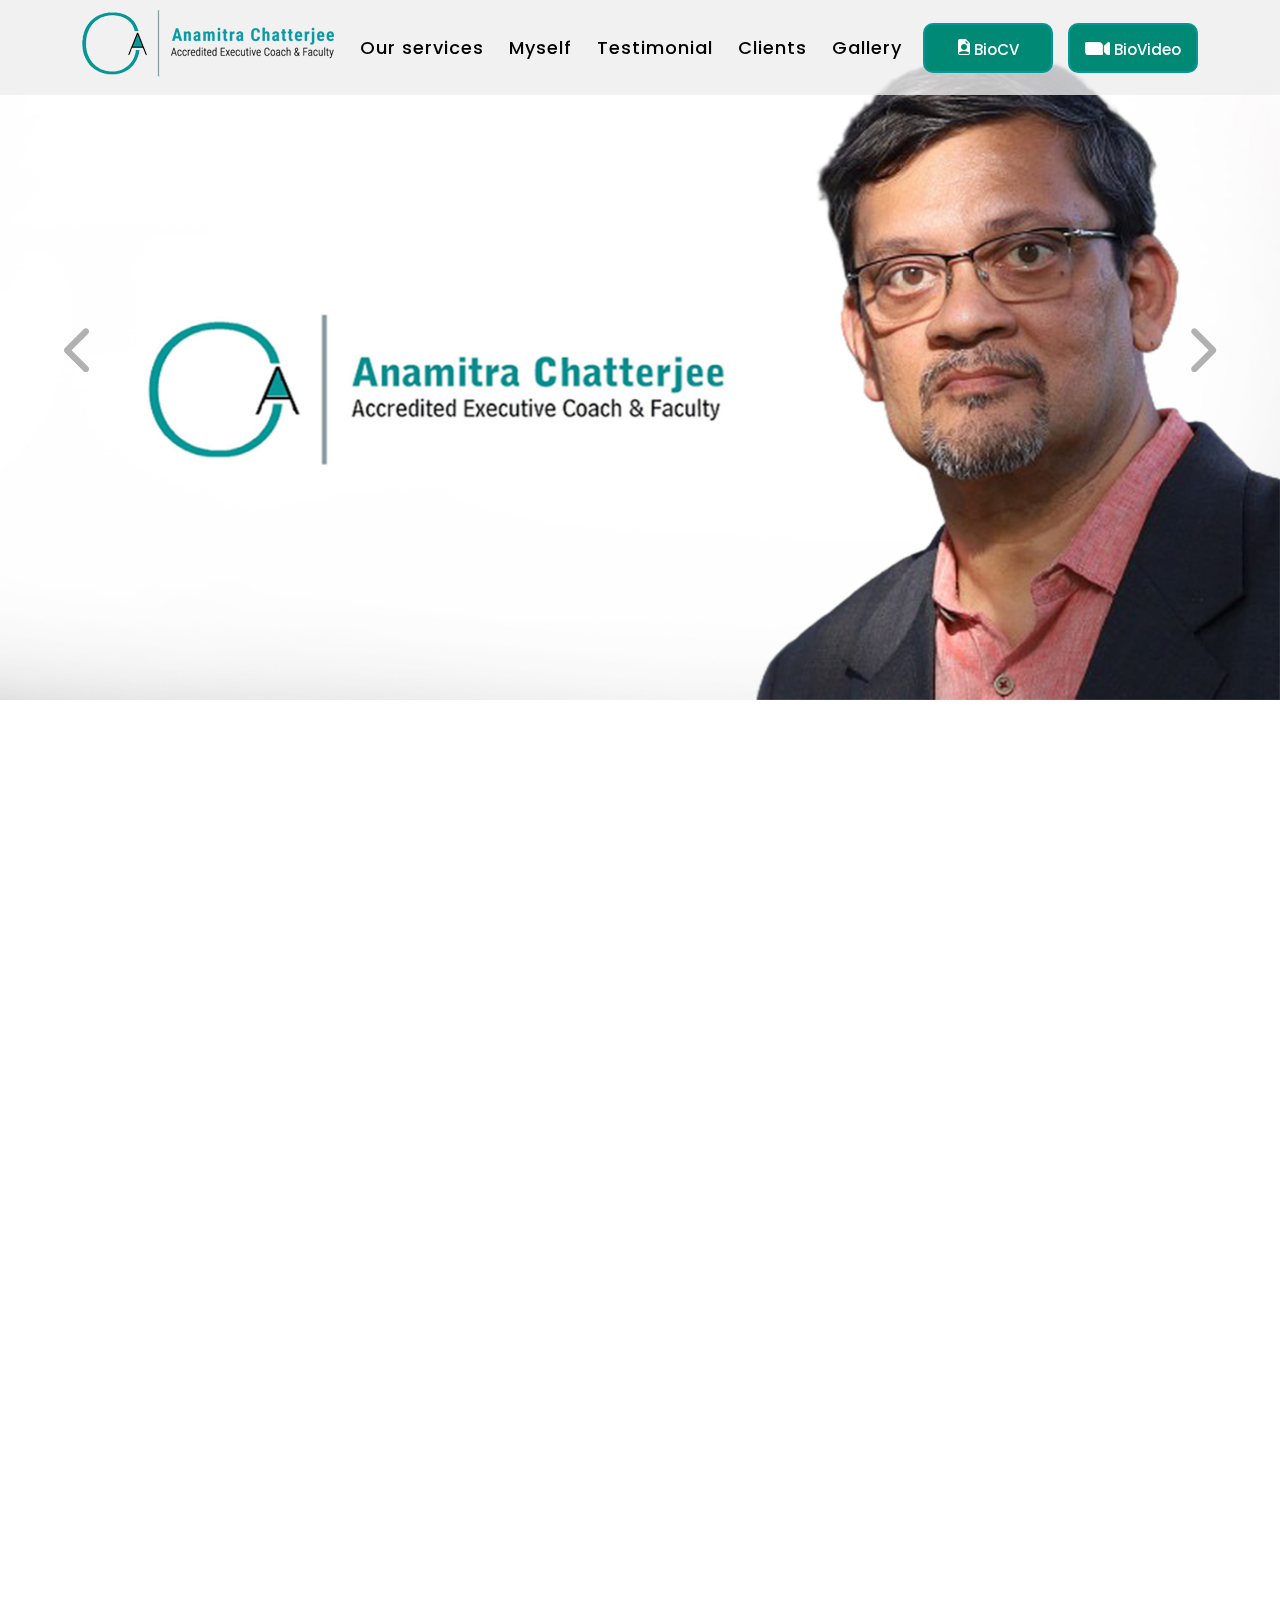
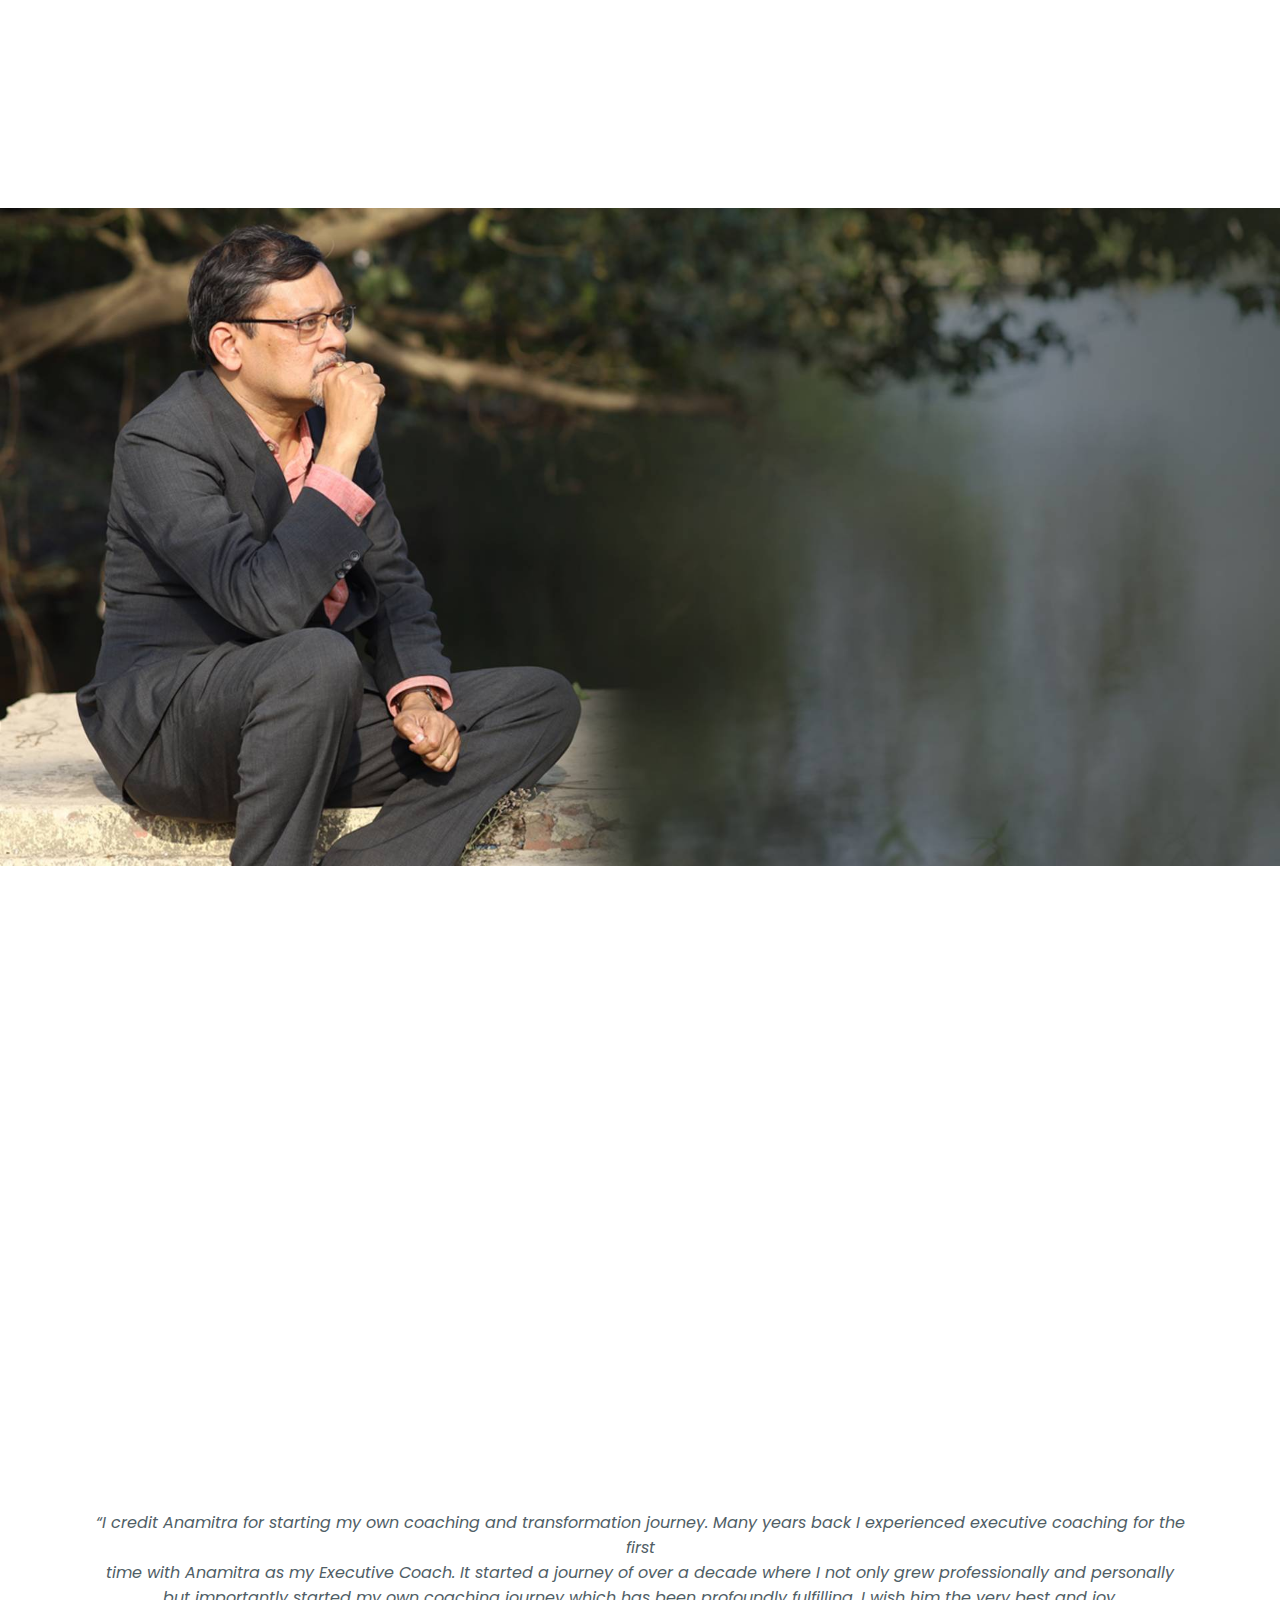
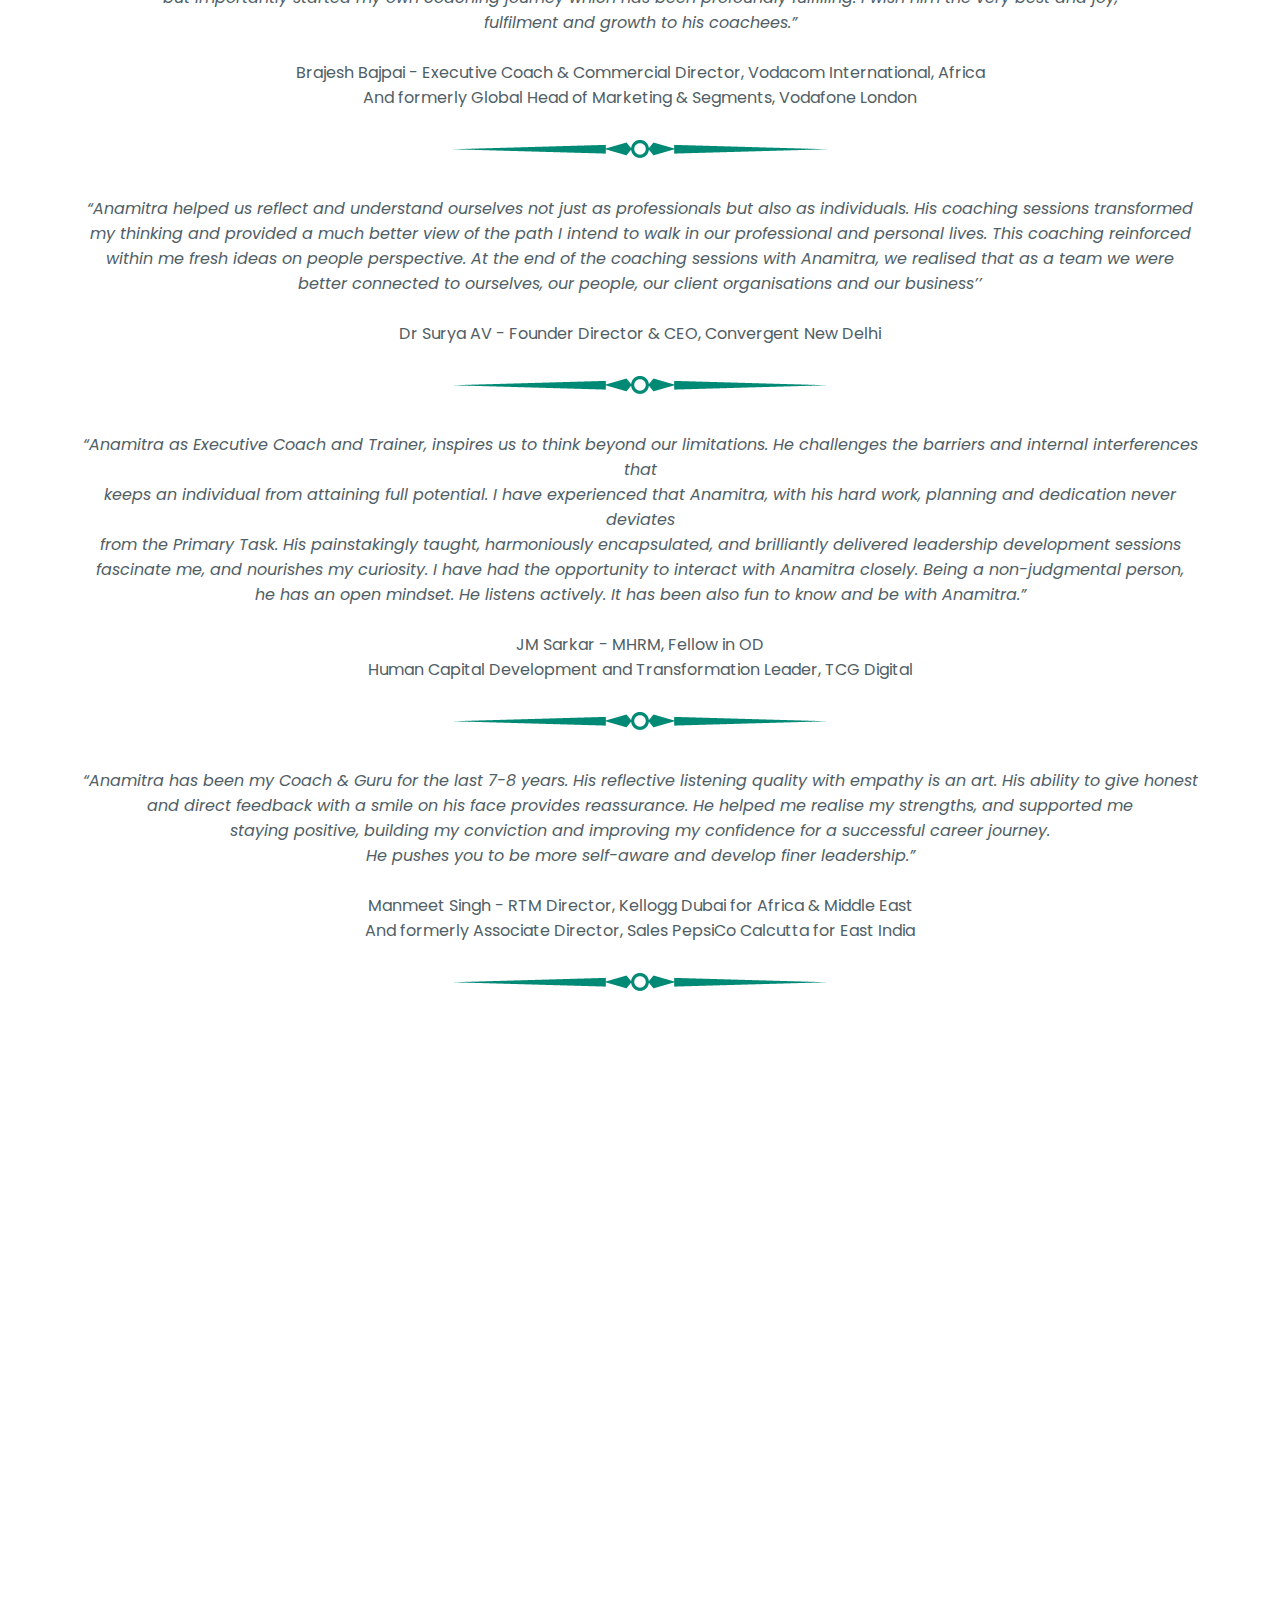
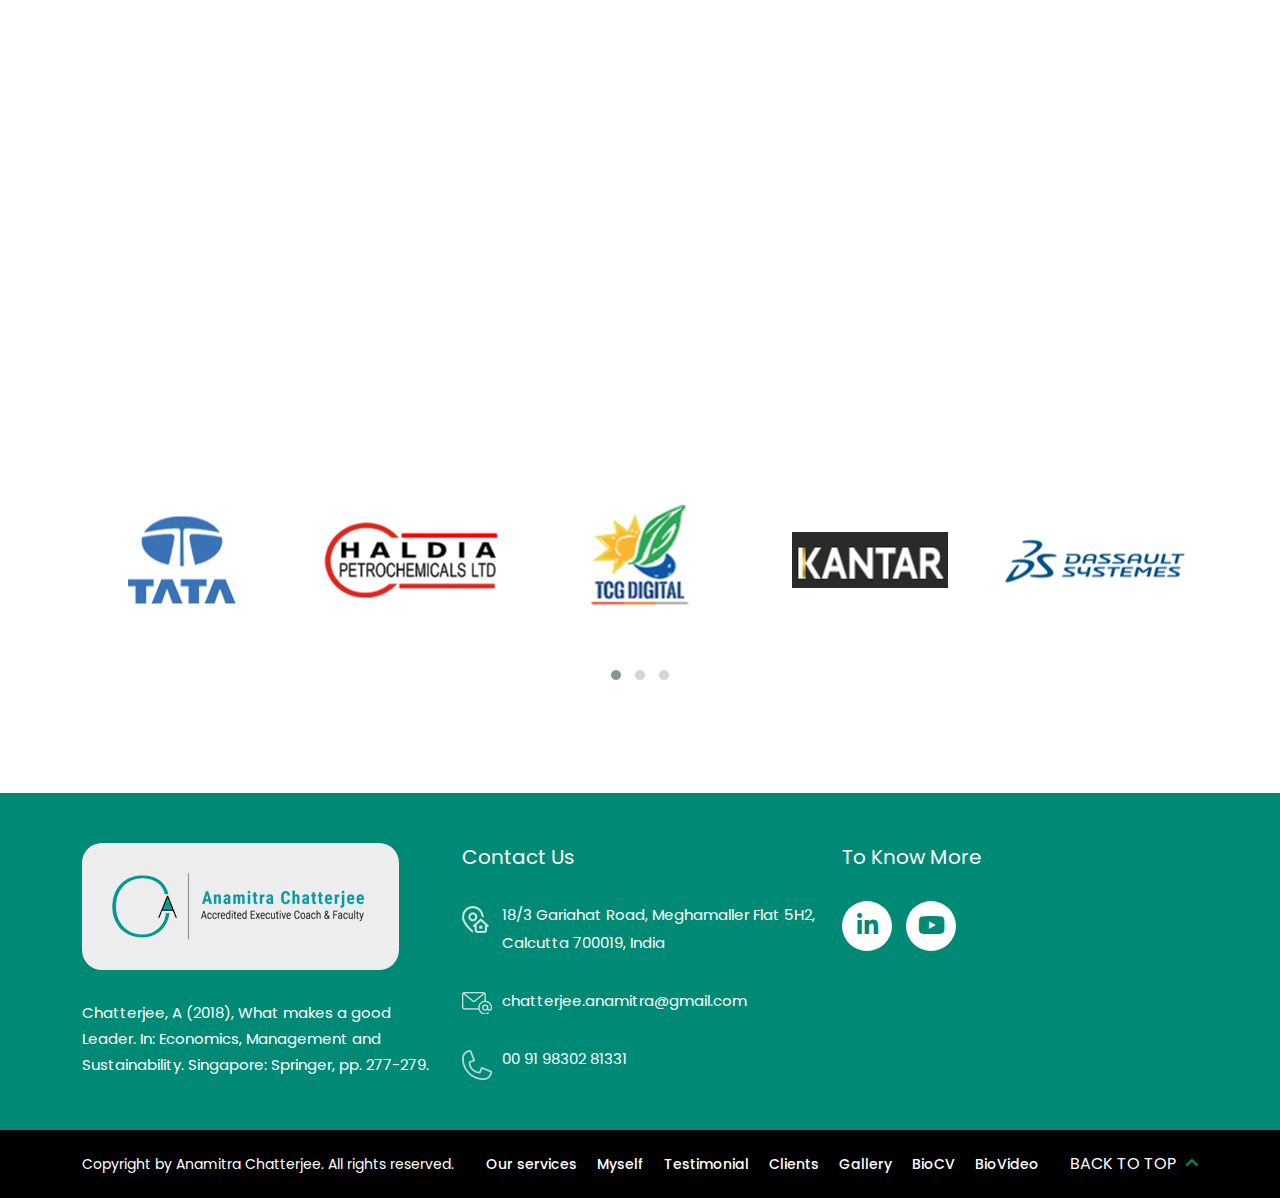
==== commit 41951cad: "new chages added" ====
--- a/index.html
+++ b/index.html
@@ -23,15 +23,15 @@
                         <a href="#">Our services</a>
                         <ul class="sub-menu">
                             <li><a href="executive-coaching.html">Executive Coaching</a></li>
-                            <li><a href="#">Executive Education</a></li>
-                            <li><a href="#">Consulting Skills</a></li>
-                            <li><a href="#">Leadership Development</a></li>
+                            <li><a href="executive-education.html">Executive Education</a></li>
+                            <li><a href="consulting.html">Consulting Skills</a></li>
+                            <li><a href="leadership.html">Leadership Development</a></li>
                         </ul>
                     </li>
                     <li><a href="myself.html">Myself</a></li>
                     <li><a href="#talk">Testimonial</a></li>
                     <li><a href="#clt">Clients</a></li>
-                    <li><a href="#">Gallery</a></li>
+                    <li><a href="gallery.html">Gallery</a></li>
                 </ul>
             </nav>
             <ol>
@@ -53,9 +53,8 @@
             <div class="container">
                 <h2 class="data-aos" data-aos="fade-up">About Anamitra</h2>
                 <p class="data-aos" data-aos="fade-up">
-                    <strong>Anamitra Chatterjee, Accredited Executive Coach (EMCC) has had diverse education and<br>
-                        work experience of 25+ years in India & UK across Deutsche Bank and PwC, Hult Ashridge
-                        UK</strong>
+                    <strong>Anamitra Chatterjee, Accredited Executive Coach has had education and experience of<br>
+ 25+ years in India & UK across Deutsche Bank and PwC, Hult Ashridge UK & IIMs in India.</strong>
                 </p>
                 <p class="data-aos" data-aos="fade-up">
                     Anamitra Chatterjee has had diverse education and work experience of 25+ years in India & UK across
@@ -105,19 +104,19 @@
                             </a>
                         </div>
                         <div class="col-lg-3 col-md-6 data-aos" data-aos="fade-up">
-                            <a href="#" class="service-box">
+                            <a href="executive-education.html" class="service-box">
                                 <img src="assets/img/icon4.png" alt="" />
                                 <h3>Executive <strong>Education</strong></h3>
                             </a>
                         </div>
                         <div class="col-lg-3 col-md-6 data-aos" data-aos="fade-up">
-                            <a href="#" class="service-box">
+                            <a href="consulting.html" class="service-box">
                                 <img src="assets/img/icon5.png" alt="" />
                                 <h3>Consulting <strong>Skills</strong></h3>
                             </a>
                         </div>
                         <div class="col-lg-3 col-md-6 data-aos" data-aos="fade-up">
-                            <a href="#" class="service-box">
+                            <a href="leadership.html" class="service-box">
                                 <img src="assets/img/icon6.png" alt="" />
                                 <h3>Leadership <strong>Development</strong></h3>
                             </a>
@@ -160,14 +159,75 @@
         </div>
 	 -->
 		
+     <section class="myself-wrap">
+        <div class="container">
+            <div class="row">
+                <div class="col-md-7 data-aos" data-aos="fade-right">
+                    <p><strong>Anamitra Chatterjee,</strong> holds two post-graduate qualifications:<br> PGDM (MBA)
+                        from Indian Institute of Management (IIM) Calcutta &<br> PGD from London School of Economics
+                        & Political Science (LSE) and a<br> Master's degree, MSc Masters in Executive Coaching
+                        (AMEC) from<br> Hult Ashridge UK. He studied on a British Chevening scholarship<br> at LSE,
+                        UK. He got a Distinction in BSc - Economics (Hons) from<br> Presidency College. He is a
+                        certified practitioner of<br> psychometrics assessments: Hogan & LVI360, Belbin, FIRO-B &
+                        MBTI.</p>
+                </div>
+                <div class="col-md-5 data-aos" data-aos="fade-left">
+                    <h2>About Myself</h2>
+                    <p><strong>Anamitra Chatterjee</strong> lives in Calcutta, India with his family and has a keen
+                        interest in travelling to mountains.</p>
+                    <a href="myself.html">More</a>
+                </div>
+            </div>
+        </div>
+    </section>
 		 <section class="testimonial-wrap" id="talk" >
 			  <div class="container">
-                <div class="row align-items-center" >
-					 <h2 class="data-aos" data-aos="fade-up">Testimonial</h2>
+                <h2 class="data-aos" data-aos="fade-up">Testimonial</h2>
+
+
+                <p>“I credit Anamitra for starting my own coaching and transformation journey. Many years back I experienced executive coaching for the first<br />
+					time with Anamitra as my Executive Coach. It started a journey of over a decade where I not only grew professionally and personally<br />
+                    but importantly started my own coaching journey which has been profoundly fulfilling. I wish him the very best and joy,<br />
+                     fulfilment and growth to his coachees.”<br /><br />
+                     <span>Brajesh Bajpai - Executive Coach & Commercial Director, Vodacom International, Africa<br />
+                        And formerly Global Head of Marketing & Segments, Vodafone London</span></p>
+
+                        <img src="assets/img/divider.png" alt="" class="img-fluid" />
+
+                        <p>“Anamitra helped us reflect and understand ourselves not just as professionals but also as individuals. His coaching sessions transformed <br />
+                            my thinking and provided a much better view of the path I intend to walk in our professional and personal lives. This coaching reinforced <br />
+                            within me fresh ideas on people perspective. At the end of the coaching sessions with Anamitra, we realised that as a team we were <br />
+                            better connected to ourselves, our people, our client organisations and our business’’<br /><br />
+							<span>Dr Surya AV - Founder Director & CEO, Convergent New Delhi</span></p>
+
+                            <img src="assets/img/divider.png" alt="" class="img-fluid" />
+
+                            <p>“Anamitra as Executive Coach and Trainer, inspires us to think beyond our limitations. He challenges the barriers and internal interferences that<br />
+                                keeps an individual from attaining full potential. I have experienced that Anamitra, with his hard work, planning and dedication never deviates<br />
+                                from the Primary Task. His painstakingly taught, harmoniously encapsulated, and brilliantly delivered leadership development sessions <br />
+                                fascinate me, and nourishes my curiosity. I have had the opportunity to interact with Anamitra closely. Being a non-judgmental person, <br />
+                                he has an open mindset. He listens actively. It has been also fun to know and be with Anamitra.”<br /><br />
+                                <span>JM Sarkar - MHRM, Fellow in OD<br />
+                                Human Capital Development and Transformation Leader, TCG Digital</span>
+                                </p>
+
+                                <img src="assets/img/divider.png" alt="" class="img-fluid" />
+
+                                <p>“Anamitra has been my Coach & Guru for the last 7-8 years. His reflective listening quality with empathy is an art. His ability to give honest <br />
+                                    and direct feedback with a smile on his face provides reassurance. He helped me realise my strengths, and supported me <br />
+                                    staying positive, building my conviction and improving my confidence for a successful career journey. <br />
+                                    He pushes you to be more self-aware and develop finer leadership.”<br /><br />
+                                    <span>Manmeet Singh - RTM Director, Kellogg Dubai for Africa & Middle East<br />
+                                    And formerly Associate Director, Sales PepsiCo Calcutta for East India</span>
+                                    </p>
+
+                        <img src="assets/img/divider.png" alt="" class="img-fluid" />
+
+               <!-- <div class="row align-items-center" >
 				
                     <div class="col-md-6 data-aos" data-aos="fade-right">
                      <div class=" testimonial-box">
-                        <p>I credit Anamitra for starting my own coaching and transformation journey. Many years back I experienced executive coaching for the first time with Anamitra my Executive Coach. It started a journey of over a decade where I not only grew professionally and personally but more 
+						 <p>I credit Anamitra for starting my own coaching and transformation journey. Many years back I experienced executive coaching for the first time with Anamitra my Executive Coach. It started a journey of over a decade where I not only grew professionally and personally but more 
 importantly started my own coaching journey which has been profoundly fulfilling and 
 transforming. I can confidently say he brings a unique perspective as a coach to most if not all situations. I wish him the very best and joy, 
 fulfilment and growth to all his coachees.
@@ -191,42 +251,25 @@
 						</div>
                     </div>
                     
-                </div>
+                </div>-->
             </div>
 		</section>
+        <section class="video-wrap">
+           <div class="container">
+               <div class="video-box data-aos" data-aos="fade-up" id="video">
+                   <h2>Video</h2>
+                   <!-- <iframe width="560" height="315" src="https://www.youtube.com/embed/Fkvj73lXI9A"
+                       title="YouTube video player" frameborder="0"
+                       allow="accelerometer; autoplay; clipboard-write; encrypted-media; gyroscope; picture-in-picture"
+                       allowfullscreen></iframe> -->
+                   
+                   <iframe width="560" height="315" src="https://www.youtube.com/embed/_ahJyzV8VIU" title="YouTube video player" frameborder="0" allow="accelerometer; autoplay; clipboard-write; encrypted-media; gyroscope; picture-in-picture" allowfullscreen></iframe>
+                   <a href="#">More</a>
+               </div>
+           </div>
+       </section>
 		
 		
-        <section class="myself-wrap">
-            <div class="container">
-                <div class="row">
-                    <div class="col-md-7 data-aos" data-aos="fade-right">
-                        <p><strong>Anamitra Chatterjee,</strong> holds two post-graduate qualifications:<br> PGDM (MBA)
-                            from Indian Institute of Management (IIM) Calcutta &<br> PGD from London School of Economics
-                            & Political Science (LSE) and a<br> Master's degree, MSc Masters in Executive Coaching
-                            (AMEC) from<br> Hult Ashridge UK. He studied on a British Chevening scholarship at LSE,<br>
-                            UK. He got a Distinction in BSc - Economics (Hons) from Presidency<br> College. He is a
-                            certified practitioner of psychometrics assessments:<br> Hogan & LVI360, Belbin, FIRO-B &
-                            MBTI.</p>
-                    </div>
-                    <div class="col-md-5 data-aos" data-aos="fade-left">
-                        <h2>About Myself</h2>
-                        <p><strong>Anamitra Chatterjee</strong> lives in Calcutta, India with his family and has a keen
-                            interest in travelling to mountains.</p>
-                        <a href="myself.html">More</a>
-                    </div>
-                </div>
-                <div class="video-box data-aos" data-aos="fade-up" id="video">
-                    <h2>Video</h2>
-                    <!-- <iframe width="560" height="315" src="https://www.youtube.com/embed/Fkvj73lXI9A"
-                        title="YouTube video player" frameborder="0"
-                        allow="accelerometer; autoplay; clipboard-write; encrypted-media; gyroscope; picture-in-picture"
-                        allowfullscreen></iframe> -->
-					
-					<iframe width="560" height="315" src="https://www.youtube.com/embed/_ahJyzV8VIU" title="YouTube video player" frameborder="0" allow="accelerometer; autoplay; clipboard-write; encrypted-media; gyroscope; picture-in-picture" allowfullscreen></iframe>
-                    <a href="#">More</a>
-                </div>
-            </div>
-        </section>
         <section class="client-wrap" style="background-image: url(assets/img/client-bg.jpg);" id="clt">
             <div class="container">
                 <h2 class="data-aos" data-aos="fade-up">Our Clients</h2>
@@ -270,7 +313,7 @@
                                     Flat 5H2, Calcutta 700019, India</a></li>
                             <li><img src="assets/img/icon8.png" alt="" /> <a
                                     href="mailto:chatterjee.anamitra@gmail.com">chatterjee.anamitra@gmail.com</a></li>
-                            <li><img src="assets/img/icon9.png" alt="" /> <a href="tel:+919830281331">+919830281331</a>
+                            <li><img src="assets/img/icon9.png" alt="" /> <a href="tel:+919830281331">00 91 98302 81331</a>
                             </li>
                         </ul>
                     </div>
@@ -294,7 +337,7 @@
                     <li><a href="myself.html">Myself</a></li>
                     <li><a href="#talk">Testimonial</a></li>
                     <li><a href="#clt">Clients</a></li>
-                    <li><a href="#">Gallery</a></li>
+                    <li><a href="gallery.html">Gallery</a></li>
                     <li><a href="assets/img/Anamitra Chatterjee CV.pdf">BioCV</a></li>
                     <li><a href="#video">BioVideo</a></li>
                 </ul>
--- a/assets/css/main.css
+++ b/assets/css/main.css
@@ -291,6 +291,8 @@
 	border-radius: 30px;
     box-shadow: 0px 6px 10px rgb(0 0 0 / 10%);
 }
+.service-wrap h2{ line-height:50px; }
+
 .service-box img {
 	display: block;
 	margin-bottom: 10px;
@@ -379,40 +381,70 @@
 	border-color: #008975;
 }
 
-.testimonial-wrap{ margin: 90px 0;
-}
-
-.testimonial-box{ background:url("../img/testimonial-bg.png") no-repeat center center; height:651px; width: 567px; padding: 20% 14%;  }
+.testimonial-wrap{ 
+	text-align: center;
+}
+.testimonial-wrap h2 {
+	font-family: 'Hind', sans-serif;
+    font-weight: 600;
+    font-size: 36px;
+    color: #000;
+    margin-bottom: 50px;
+    text-align: center;
+    display: inline-block;
+}
+.testimonial-wrap p {
+	font-style: italic;
+	font-size: 16px;
+	line-height: 25px;
+	margin-bottom: 30px;
+}
+.testimonial-wrap img {
+	margin-bottom: 30px;
+
+}
+.testimonial-wrap p span{ font-style:normal;}
+
+.testimonial-box{ background:url("../img/testimonial-bg.png") no-repeat center center; height:651px; width: 567px; padding: 20% 14%; font-style: italic;  }
 .testimonial-box p{ font-size:16px; line-height:25px; color:#5d5e5e; text-align: center; height: 325px; display: block;  }
 .testimonial-box strong{ color:#008975; padding-top:25px; text-align: center; font-size:16px; line-height:25px; display: block; }
 .testimonial-box small{ color:#5d5e5e; padding-top:14px; text-align: center; font-size:11px; line-height:14px; display: block; padding: 0;}
 
-.testimonial-wrap h2 {
-	font-family: 'Hind', sans-serif;
-    font-weight: 600;
-    font-size: 36px;
-    color: #000;
-    margin-bottom: 65px;
-    text-align: center;
-    display: inline-block;
-}
-
-.video-box {
+
+
+
+.video-wrap {
+	padding: 50px 0 80px 0;
 	text-align: center;
 }
-.myself-wrap .video-box h2 {
-	text-align: center;
-	margin-top: 30px;
-}
-.myself-wrap .video-box a {
-	float: none;
-	margin: 30px auto 0 auto;
-	display: block;
-	width: 100px;
+.video-wrap h2 {
+	font-family: 'Hind', sans-serif;
+	font-weight: 600;
+	font-size: 36px;
+	color: #000;
+	margin-bottom: 30px;
 }
 .video-box iframe {
 	width: 1060px;
 	height: 600px;
+}
+
+.video-box a {
+    color: #fff;
+    font-size: 15px;
+    font-weight: 500;
+    background: #008975;
+    border: 2px solid #089697;
+    display: block;
+	text-align: center;
+	padding: 10px 30px;
+    border-radius: 10px;
+	margin: 30px auto 0 auto;
+	width: 100px;
+}
+.video-box a:hover {
+    background: #089697;
+	border-color: #008975;
 }
 .client-wrap {
 	padding: 100px 0;
@@ -602,7 +634,7 @@
 .txt-block {
     margin-top: 25px;
 }
-.bottom-img-part img {
+.bottom-img-part img, .exclusive-bottom-img img {
     max-width: 100%;
 	width: 100%;
 }
@@ -616,7 +648,7 @@
 
 /* Executive-Coaching styling */
 .coaching-banner-wrap {
-	margin-top: 95px;
+	overflow: hidden;
 }
 .coaching-banner-wrap img{
 	width: 100%;
@@ -624,10 +656,15 @@
 }
 .ex-content{
 	text-align:center;
-	padding: 95px 0 37px;
+	padding: 80px 0;
 	font-family: 'Poppins', sans-serif;
 	color: #000;
 
+}
+
+.mid-bottom-img{
+	padding: 90px 0 0;
+	
 }
 .ex-content p{
 	font-size: 19px;
@@ -685,13 +722,142 @@
 .exclusive-bottom-img {
     margin: 50px 0 70px;
 }
-
-
-
-
-
-
-
+/* Executive-Education styling */
+
+.awep-wrap {
+    background: #008975;
+    color: #fff;
+    padding: 80px 0;
+}
+.awep-wrap h2 {
+    font-size: 26px;
+    font-weight: 700;
+    text-align: center;
+    margin-bottom: 80px;
+}
+.awep-wrap ul {
+    list-style: outside;
+}
+.awep-wrap ul ol {
+    list-style: decimal;
+    padding: 20px 0 20px 20px;
+}
+.awep-wrap img {
+	border: 20px solid #fff;
+	box-shadow: 0px 0px 0px 1px #000;
+}
+.img-wrap {
+	text-align: center;
+}
+.img-wrap a {
+    color: #fff;
+    font-size: 18px;
+    font-weight: 500;
+    background: #008975;
+    border: 2px solid #089697;
+    display: inline-block;
+    text-align: center;
+	padding: 20px 40px;
+	vertical-align: middle;
+    border-radius: 10px;
+	margin: 30px 0;
+}
+.img-wrap a:hover {
+    background: #089697;
+	border-color: #008975;
+}
+
+.gallery-wrap {
+    padding: 80px 0;
+    text-align: center;
+}
+.gallery-wrap h2 {
+	font-family: 'Hind', sans-serif;
+	font-weight: 600;
+	font-size: 36px;
+	color: #000;
+	margin-bottom: 30px;
+}
+.gallery-wrap h2 + img {
+	margin-bottom: 30px;
+}
+.gallery-wrap h3 {
+	font-weight: 500;
+	font-size: 20px;
+	color: #5d5e5e;
+	margin-bottom: 50px;
+}
+.gallery-box {
+	overflow: hidden;
+	position: relative;
+	margin-bottom: 30px;
+}
+.gallery-box p {
+	position: absolute;
+	top: 10px;
+	left: 10px;
+	right: 10px;
+	color: #fff;
+	font-size: 14px;
+	z-index: 3;
+}
+.gallery-box a {
+	overflow: hidden;
+	position: relative;
+	display: flex;
+}
+.gallery-box a:after {
+    content: "";
+    background: rgba(0,0,0,0.5);
+    position: absolute;
+    left: 0;
+    top: 0;
+    width: 100%;
+    height: 100%;
+    pointer-events: none;
+}
+.gallery-box a:before {
+    content: "";
+    background: url(../img/zoom-icon.png) no-repeat center center;
+    position: absolute;
+    left: 0;
+    top: 0;
+    width: 100%;
+    height: 100%;
+    pointer-events: none;
+}
+.gallery-box a img {
+	width: 100%;
+}
+.gallery-box:hover a:before, .gallery-box:hover a:after {
+	display: none;
+}
+ul.pagination-wrap {
+    display: flex;
+    justify-content: center;
+    align-items: center;
+    margin-top: 20px;
+}
+ul.pagination-wrap li {
+	margin: 0 3px;
+	font-size: 14px;
+}
+ul.pagination-wrap li a, ul.pagination-wrap li span {
+    display: block;
+    border: 1px solid #959ea4;
+    width: 32px;
+    height: 32px;
+    border-radius: 50%;
+    line-height: 32px;
+	font-weight: 600;
+	color: #959ea4;
+}
+ul.pagination-wrap li:hover a, 
+ul.pagination-wrap li.current span {
+	background: #315569;
+	border-color: #315569;
+	color: #fff;
+}
 
 
 
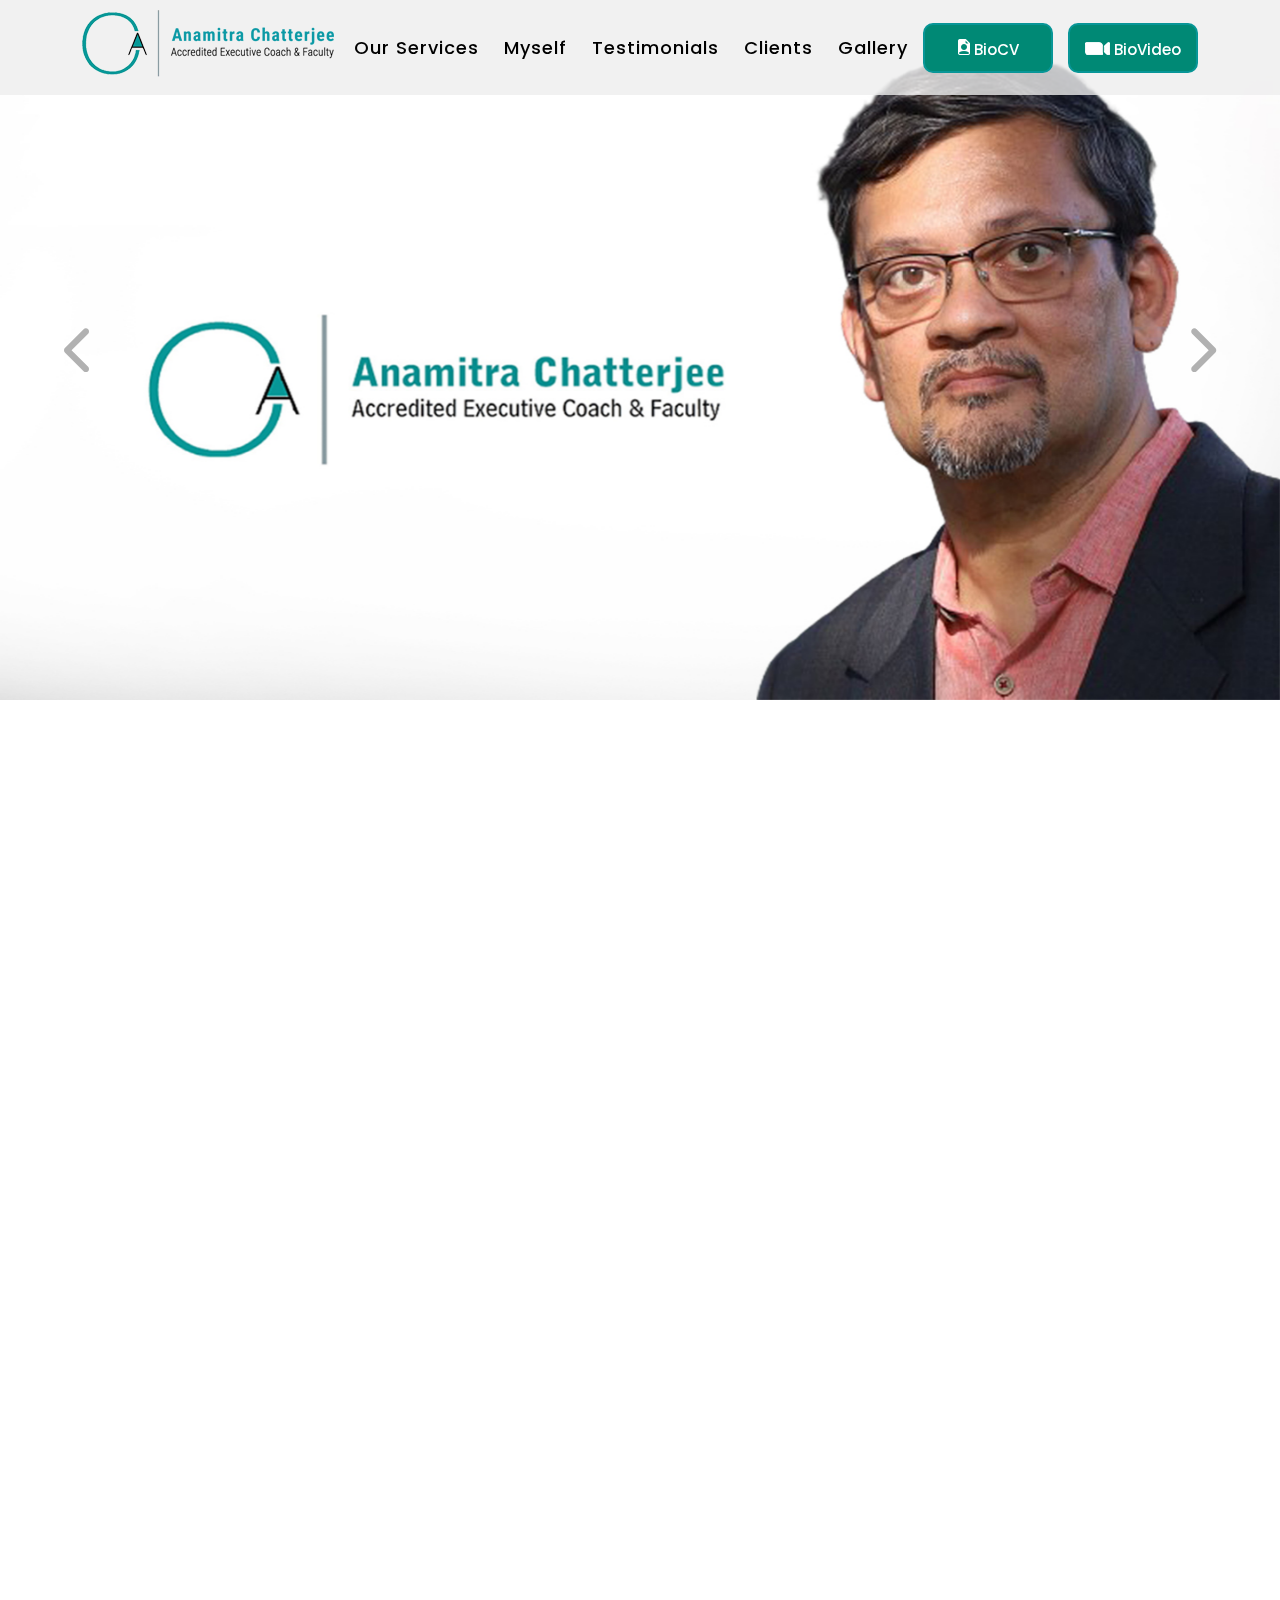
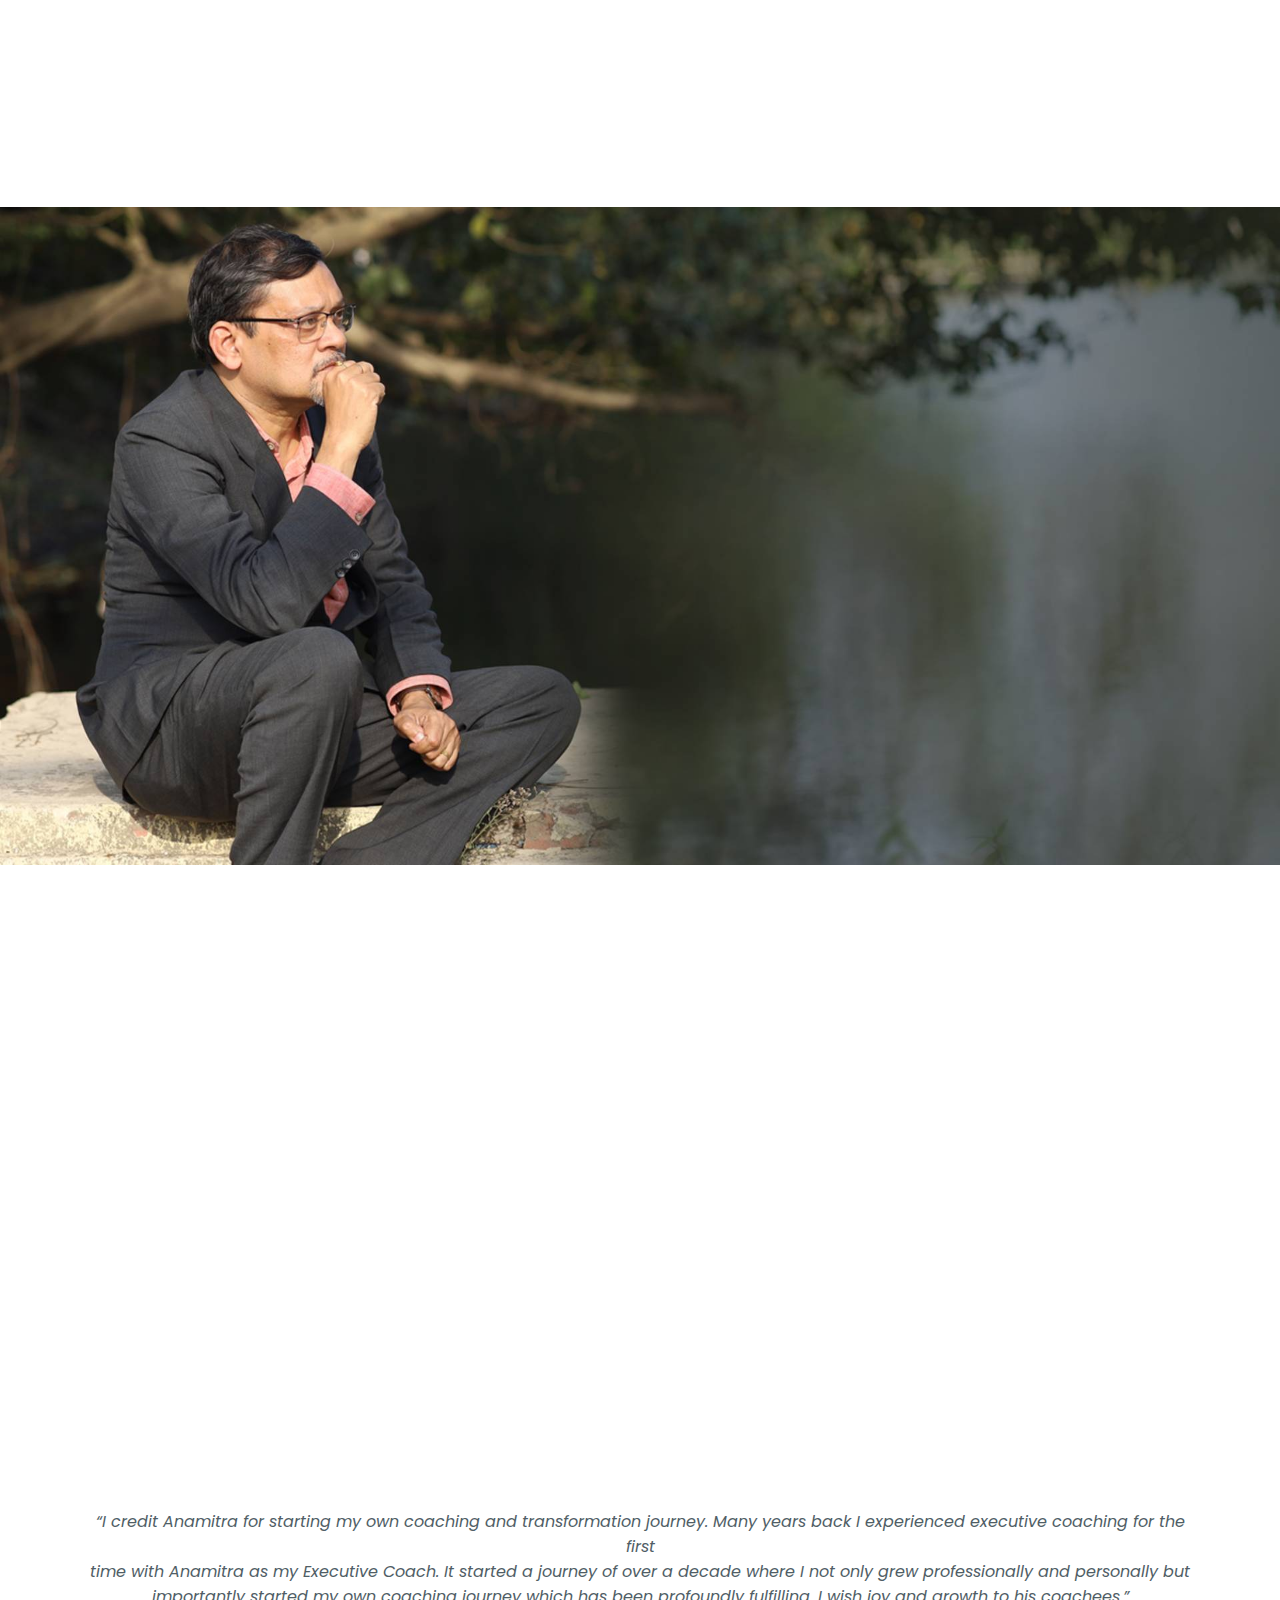
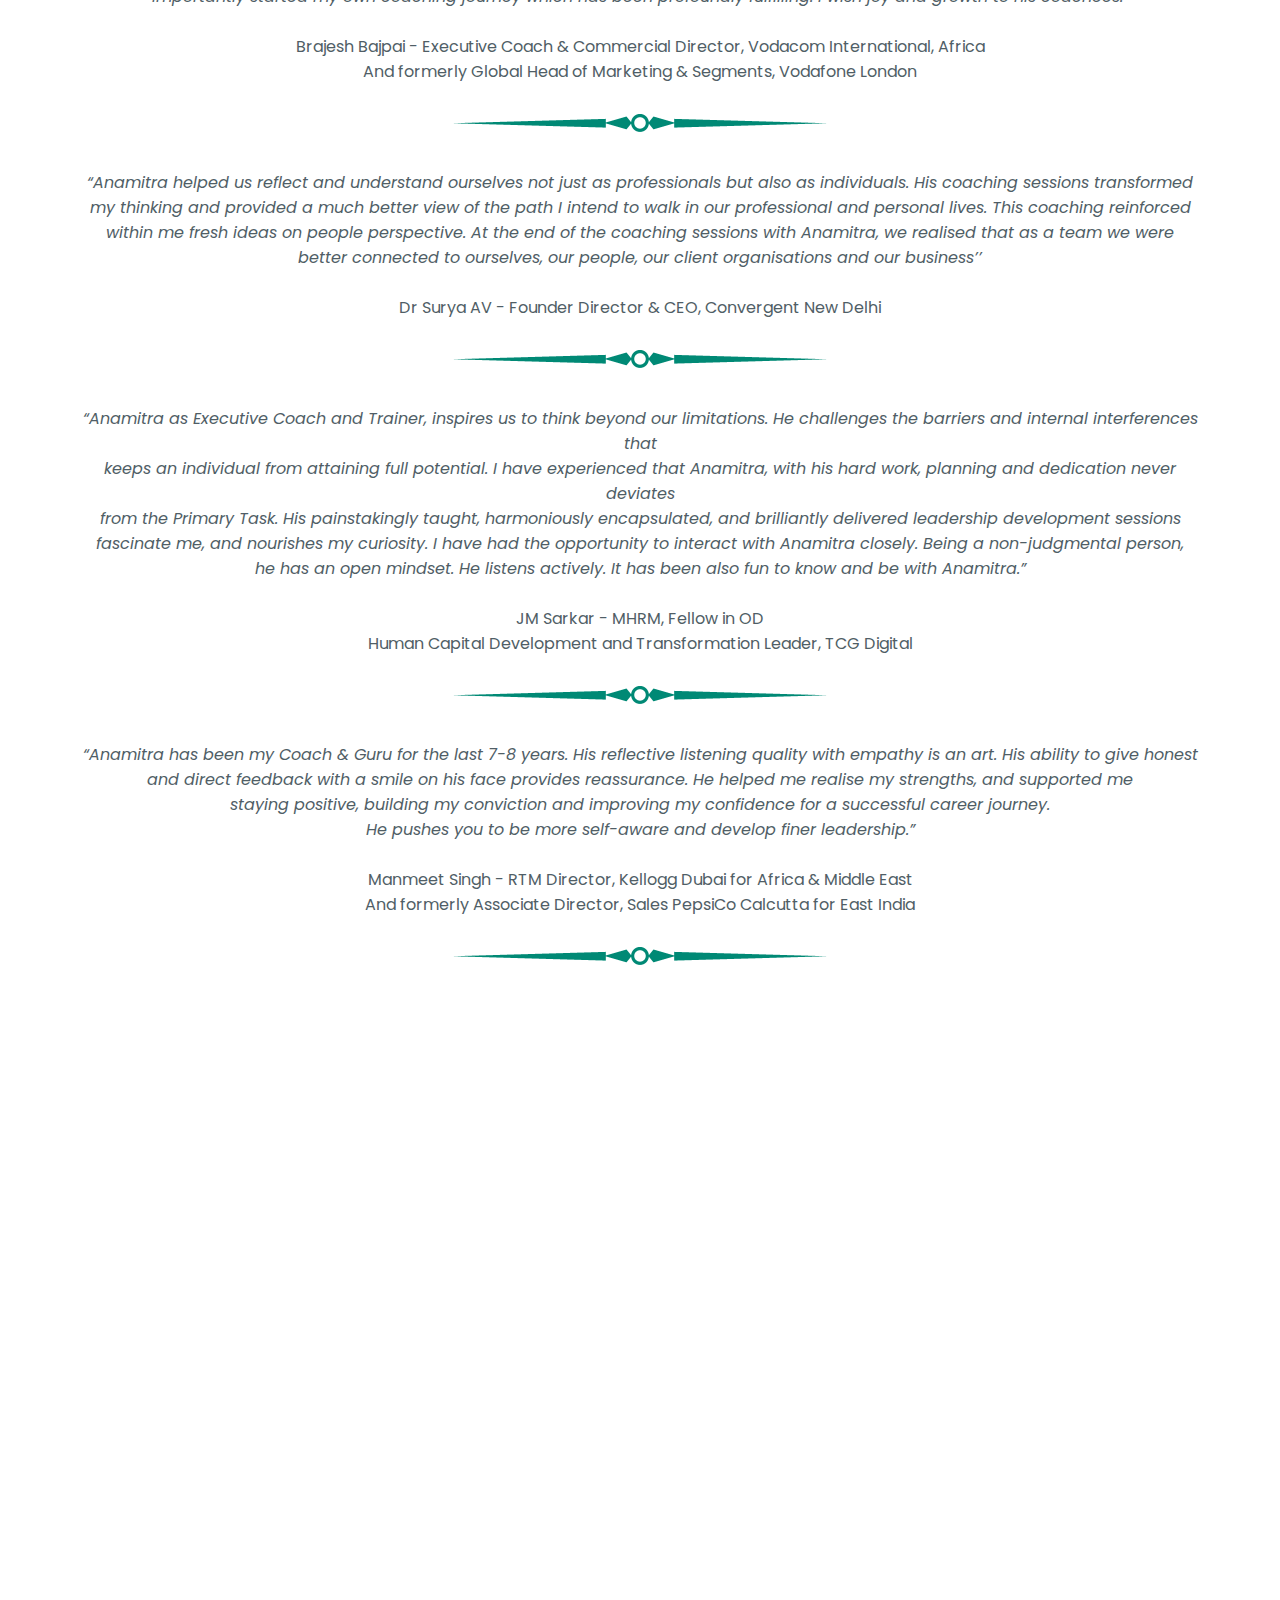
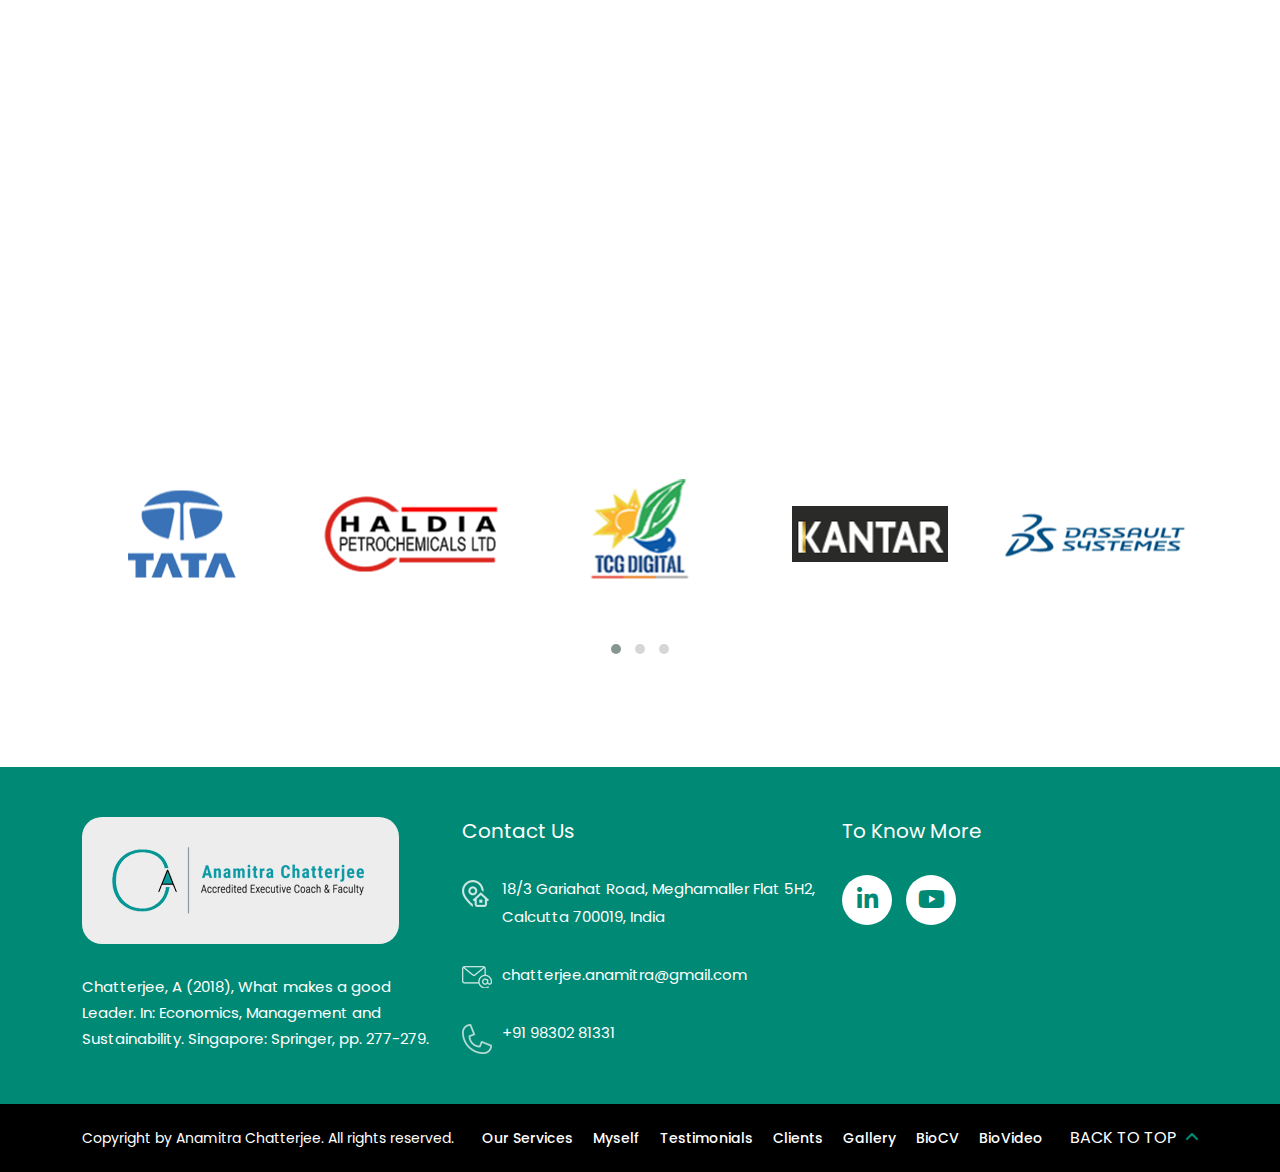
==== commit f74ebadb: "added changes" ====
--- a/index.html
+++ b/index.html
@@ -20,7 +20,7 @@
                 <a href="javascript:void(0)" class="close-menu"><i class="far fa-times-circle"></i></a>
                 <ul>
                     <li class="current">
-                        <a href="#">Our services</a>
+                        <a href="#">Our Services</a>
                         <ul class="sub-menu">
                             <li><a href="executive-coaching.html">Executive Coaching</a></li>
                             <li><a href="executive-education.html">Executive Education</a></li>
@@ -29,7 +29,7 @@
                         </ul>
                     </li>
                     <li><a href="myself.html">Myself</a></li>
-                    <li><a href="#talk">Testimonial</a></li>
+                    <li><a href="#talk">Testimonials</a></li>
                     <li><a href="#clt">Clients</a></li>
                     <li><a href="gallery.html">Gallery</a></li>
                 </ul>
@@ -44,7 +44,7 @@
     <div class="banner">
         <div class="owl-carousel owl-theme">
             <div class="item"><img src="assets/img/banner.jpg" alt="" /></div>
-            <div class="item"><img src="assets/img/banner1.jpg" alt="" /></div>
+            <!-- <div class="item"><img src="assets/img/banner1.jpg" alt="" /></div>-->
             <div class="item"><img src="assets/img/banner2.jpg" alt="" /></div>
         </div>
     </div>
@@ -53,8 +53,8 @@
             <div class="container">
                 <h2 class="data-aos" data-aos="fade-up">About Anamitra</h2>
                 <p class="data-aos" data-aos="fade-up">
-                    <strong>Anamitra Chatterjee, Accredited Executive Coach has had education and experience of<br>
- 25+ years in India & UK across Deutsche Bank and PwC, Hult Ashridge UK & IIMs in India.</strong>
+                    <strong>Anamitra Chatterjee,</strong> Accredited Executive Coach has had education and experience of<br>
+ 25+ years in India & UK across Deutsche Bank and PwC, Hult Ashridge UK & IIMs in India.
                 </p>
                 <p class="data-aos" data-aos="fade-up">
                     Anamitra Chatterjee has had diverse education and work experience of 25+ years in India & UK across
@@ -78,13 +78,13 @@
                                 Executive Coach & Facilitator</li>
                             <li>Eruditus Executive Education, India: 2011-12<br> Director-Executive Coaching ILPSE
                                 INSEAD Singapore </li>
-                            <li>PricewaterhouseCoopers (PwC) India: 2003-08<br> Head-Learning & Development (L&D) & and
+                            <li>PricewaterhouseCoopers (PwC) India: 2003-08<br> Head-Learning & Development (L&D) &
                                 PwC Global L&E</li>
                             <li>Deutsche Bank AG: 1996-2000<br> Banking Operations & Relationship Manager</li>
                         </ul>
                     </div>
                     <div class="col-md-5 data-aos" data-aos="fade-left">
-                        <img src="assets/img/about-img.png" class="img-fluid" alt="" />
+                        <img src="assets/img/about-img.jpg" class="img-fluid" alt="" />
                     </div>
                 </div>
             </div>
@@ -167,14 +167,12 @@
                         from Indian Institute of Management (IIM) Calcutta &<br> PGD from London School of Economics
                         & Political Science (LSE) and a<br> Master's degree, MSc Masters in Executive Coaching
                         (AMEC) from<br> Hult Ashridge UK. He studied on a British Chevening scholarship<br> at LSE,
-                        UK. He got a Distinction in BSc - Economics (Hons) from<br> Presidency College. He is a
-                        certified practitioner of<br> psychometrics assessments: Hogan & LVI360, Belbin, FIRO-B &
+                        UK. He got a Distinction in BSc - Economics (Hons) from<br> Presidency College. He is a certified practitioner of psychometrics: <br> Hogan & LVI360, Belbin, FIRO-B &
                         MBTI.</p>
                 </div>
                 <div class="col-md-5 data-aos" data-aos="fade-left">
                     <h2>About Myself</h2>
-                    <p><strong>Anamitra Chatterjee</strong> lives in Calcutta, India with his family and has a keen
-                        interest in travelling to mountains.</p>
+                    <p><strong>Anamitra Chatterjee</strong> lives in Calcutta, India with his family and has a keen interest in<br> travelling to mountains.</p>
                     <a href="myself.html">More</a>
                 </div>
             </div>
@@ -182,13 +180,12 @@
     </section>
 		 <section class="testimonial-wrap" id="talk" >
 			  <div class="container">
-                <h2 class="data-aos" data-aos="fade-up">Testimonial</h2>
-
-
-                <p>“I credit Anamitra for starting my own coaching and transformation journey. Many years back I experienced executive coaching for the first<br />
-					time with Anamitra as my Executive Coach. It started a journey of over a decade where I not only grew professionally and personally<br />
-                    but importantly started my own coaching journey which has been profoundly fulfilling. I wish him the very best and joy,<br />
-                     fulfilment and growth to his coachees.”<br /><br />
+                <h2 class="data-aos" data-aos="fade-up">Testimonials</h2>
+
+
+                <p>“I credit Anamitra for starting my own coaching and transformation journey. Many years back I experienced executive coaching for the first<br>
+					time with Anamitra as my Executive Coach. It started a journey of over a decade where I not only grew professionally and personally but<br> importantly started my own coaching journey which has been profoundly fulfilling. I wish joy and growth to his coachees.”<br /><br />
+					
                      <span>Brajesh Bajpai - Executive Coach & Commercial Director, Vodacom International, Africa<br />
                         And formerly Global Head of Marketing & Segments, Vodafone London</span></p>
 
@@ -202,11 +199,11 @@
 
                             <img src="assets/img/divider.png" alt="" class="img-fluid" />
 
-                            <p>“Anamitra as Executive Coach and Trainer, inspires us to think beyond our limitations. He challenges the barriers and internal interferences that<br />
-                                keeps an individual from attaining full potential. I have experienced that Anamitra, with his hard work, planning and dedication never deviates<br />
-                                from the Primary Task. His painstakingly taught, harmoniously encapsulated, and brilliantly delivered leadership development sessions <br />
-                                fascinate me, and nourishes my curiosity. I have had the opportunity to interact with Anamitra closely. Being a non-judgmental person, <br />
-                                he has an open mindset. He listens actively. It has been also fun to know and be with Anamitra.”<br /><br />
+                            <p>“Anamitra as Executive Coach and Trainer, inspires us to think beyond our limitations. He challenges the barriers and internal interferences that<br>
+								keeps an individual from attaining full potential. I have experienced that Anamitra, with his hard work, planning and dedication never deviates<br>
+								from the Primary Task. His painstakingly taught, harmoniously encapsulated, and brilliantly delivered leadership development sessions <br>
+fascinate me, and nourishes my curiosity. I have had the opportunity to interact with Anamitra closely. Being a non-judgmental person, <br>
+he has an open mindset. He listens actively. It has been also fun to know and be with Anamitra.”<br /><br />
                                 <span>JM Sarkar - MHRM, Fellow in OD<br />
                                 Human Capital Development and Transformation Leader, TCG Digital</span>
                                 </p>
@@ -313,7 +310,7 @@
                                     Flat 5H2, Calcutta 700019, India</a></li>
                             <li><img src="assets/img/icon8.png" alt="" /> <a
                                     href="mailto:chatterjee.anamitra@gmail.com">chatterjee.anamitra@gmail.com</a></li>
-                            <li><img src="assets/img/icon9.png" alt="" /> <a href="tel:+919830281331">00 91 98302 81331</a>
+                            <li><img src="assets/img/icon9.png" alt="" /> <a href="tel:+919830281331">+91 98302 81331</a>
                             </li>
                         </ul>
                     </div>
@@ -333,9 +330,9 @@
             <div class="container">
                 <p>Copyright by Anamitra Chatterjee. All rights reserved.</p>
                 <ul>
-                    <li><a href="#">Our services</a></li>
+                    <li><a href="#">Our Services</a></li>
                     <li><a href="myself.html">Myself</a></li>
-                    <li><a href="#talk">Testimonial</a></li>
+                    <li><a href="#talk">Testimonials</a></li>
                     <li><a href="#clt">Clients</a></li>
                     <li><a href="gallery.html">Gallery</a></li>
                     <li><a href="assets/img/Anamitra Chatterjee CV.pdf">BioCV</a></li>
--- a/assets/css/main.css
+++ b/assets/css/main.css
@@ -670,9 +670,11 @@
 	font-size: 19px;
 	font-weight: 400;
 	color: #5d5e5e;
+
 	/* padding: 0 44px; */
 
 }
+.top-space{ padding-top:80px;}
 .ex-content p b{
 	font-weight: 700;
     font-style: italic;
